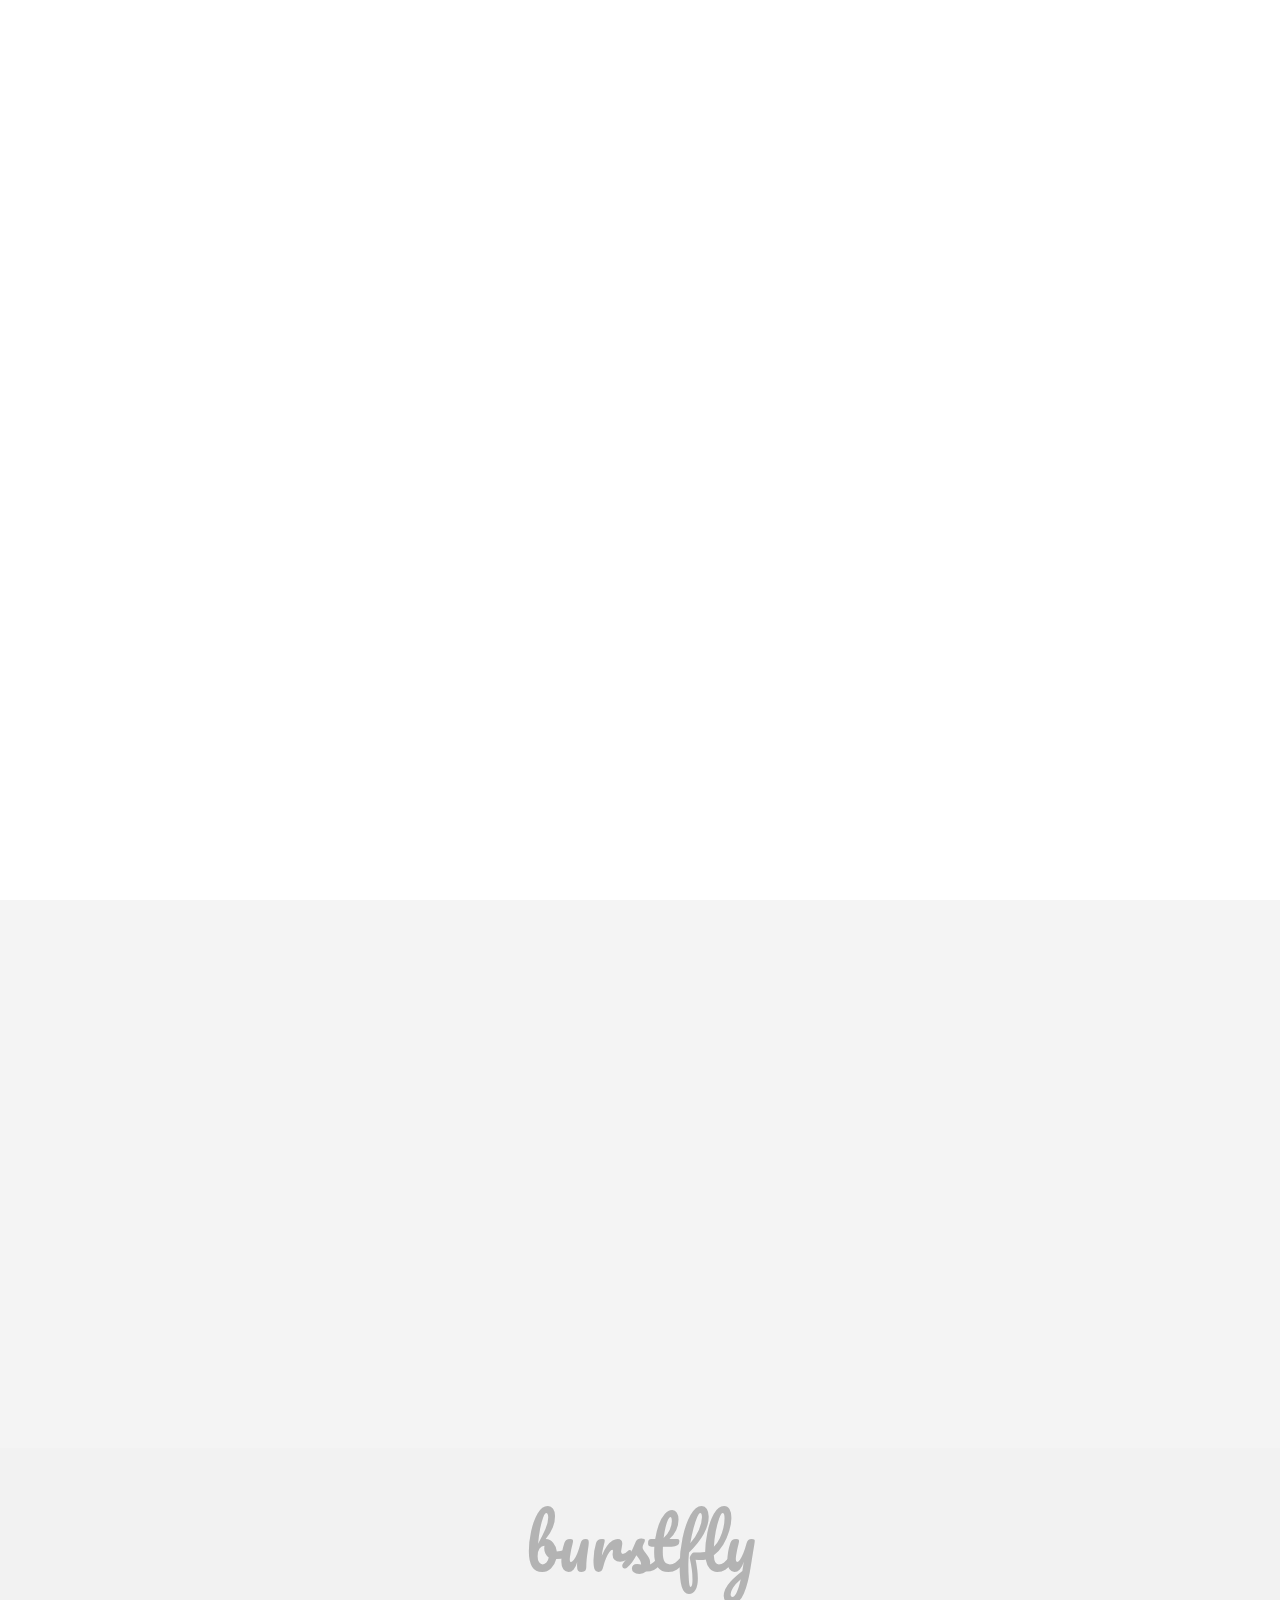
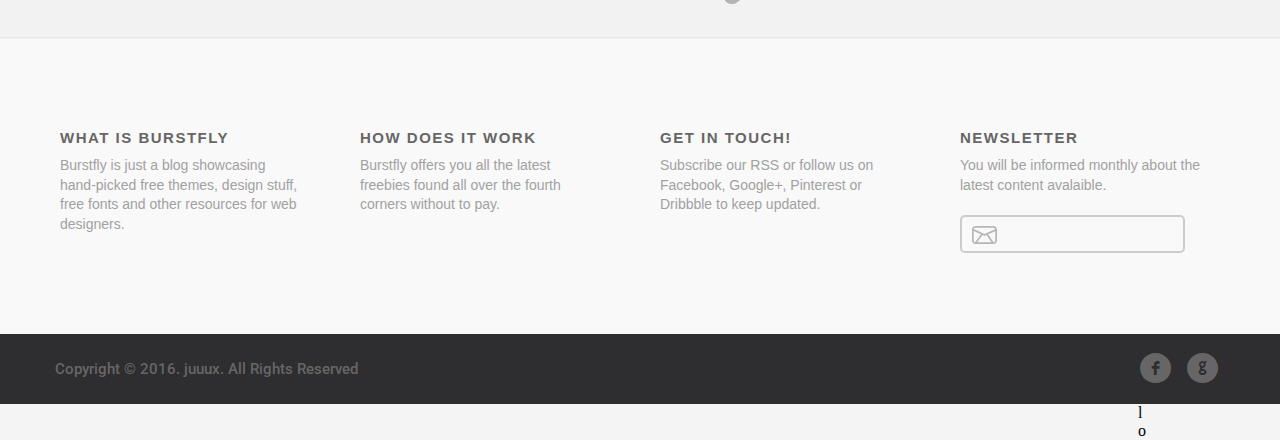
==== details.html @ 19129a79 "delete detail.html" ====
<!DOCTYPE HTML>
<html>

<head>

<meta http-equiv="Content-Type" content="text/html; charset=UTF-8">
<title>Detailed Single Post</title>

<!-- Behavioral Meta Data -->
	<meta name="apple-mobile-web-app-capable" content="yes">
	<meta name="viewport" content="width=device-width, initial-scale=1, maximum-scale=1, user-scalable=no">
    <link rel="icon" type="image/png" href="img/small-logo-01.png">
    <link href='http://fonts.googleapis.com/css?family=Roboto:400,900,900italic,700italic,700,500italic,400italic,500,300italic,300' rel='stylesheet' type='text/css'>
	<link href='https://fonts.googleapis.com/css?family=Pacifico' rel='stylesheet' type='text/css'>
	<style>

/*-------------------------*/
/* FONT BDD */
/*-------------------------*/

@font-face {
    font-family: 'socialicoregular';
    src: url('font/socialico-webfont.eot');
    src: url('font/socialico-webfont.eot?#iefix') format('embedded-opentype'),
         url('font/socialico-webfont.woff2') format('woff2'),
         url('font/socialico-webfont.woff') format('woff'),
         url('font/socialico-webfont.ttf') format('truetype'),
         url('font/socialico-webfont.svg#socialicoregular') format('svg');
}

@font-face {
    font-family: 'socialico_plusregular';
    src: url('font/socialico_plus-webfont.eot');
    src: url('font/socialico_plus-webfont.eot?#iefix') format('embedded-opentype'),
         url('font/socialico_plus-webfont.woff2') format('woff2'),
         url('font/socialico_plus-webfont.woff') format('woff'),
         url('font/socialico_plus-webfont.ttf') format('truetype'),
         url('font/socialico_plus-webfont.svg#socialico_plusregular') format('svg');
}


.disable-hover {
	pointer-events: none;
}

img{vertical-align:bottom;}

a {
	text-decoration:none;
}

ul { 
	list-style-type: none; 
	margin:0;
	padding:0;
}

.anim-1,.anim-2{display:none;}

/*-------------------------*/
/* MAIN TRANSITION FOR EFFECT HOVER*/
/*-------------------------*/

.object {
    transition: all 0.25s ease-in-out;
    -webkit-transition: all 0.25s ease-in-out; /** Chrome & Safari **/
    -moz-transition: all 0.25s ease-in-out; /** Firefox **/
    -o-transition: all 0.25s ease-in-out; /** Opera **/
}

/*----------------------------*/
/* BODY SETTINGS */
/*----------------------------*/

body,html{
	padding:0;margin:0;
	background-color:#F4F4F4;
}

.cache{
	width:100%;
	height:100%;
	position:absolute;
	background-color:#FFF;
	z-index:1000;
}

/*----------------------------*/
/* CUSTOM SCROLLBAR  */
/*----------------------------*/

::-webkit-scrollbar {
    width: 9px;
}
 
::-webkit-scrollbar-track {
    background:#eee;
    border: thin solid lightgray;
    box-shadow: 0px 0px 3px rgba(0, 0, 0, 0.1) inset;
}
 
::-webkit-scrollbar-thumb {
    background:#999;
    border: thin solid gray;
}

/*----------------------------*/
/* HEADER BLACK TOP WITH LOGO */
/*----------------------------*/


#wrapper-header{
	float:left;
	width:105%;
	height:65px;
	background-color:#2E2D30;
	opacity:0;
}

#main-header{
	position:relative;
	width:1200px;
	left:50%;
	margin-left:-600px;
	height:auto;
}

#logo{
	position:absolute;
    margin-top:13.5px;
	left:15px;
	cursor:pointer;
}

#stripes{
	background: url(img/stripes.svg) no-repeat;
	position:absolute;
	width:27px;
	height:20px;
	right:15px;
	top:22.5px;
	cursor:pointer;
	display:none;
}

#logo img{height:100%;width:100%;}

/*----------------------------*/
/* SUB NAV BAR */
/*----------------------------*/

#wrapper-navbar{
	float:left;
	width:100%;
	height:0px;
	background-color:#FFF;
	border-bottom:solid #EDEDED 1px;
	opacity:0;
}

.navbar{
	position:relative;
	width:1200px;
	left:50%;
	margin-left:-600px;
	height:100%;
	top:0;
}

.top-rated,.recent,.oldies{
	float:left;
	text-align:left;
	font-family: 'Roboto',sans-serif;
    font-size: 13px;
	height:40px;
	line-height:40px;
    margin-top:10px;
	cursor:pointer;
	-webkit-font-smoothing: antialiased;
    -moz-osx-font-smoothing: grayscale;
	text-transform: uppercase;
	letter-spacing:1.5px;
}

.top-rated{color:#666;margin-left:15px;font-weight:500;}
.recent,.oldies{color: #CCC;margin-left:80px;font-weight:500;margin-left:40px;}

.top-rated:hover,.recent:hover,.oldies:hover{color:#666;opacity:1;}

#fleche-nav-1,#fleche-nav-2,#fleche-nav-3{
	float:left;
	margin-top:26px;
	background: url(img/fleche-nav.svg) no-repeat ;
	width:5px;
	height:10px;
	margin-left:5px;
}

#fleche-nav-2,#fleche-nav-3{opacity:0.5;}

#wrapper-bouton-icon{display:block;}
#bouton-ai,#bouton-psd,#bouton-photo,#bouton-font,#bouton-theme,#bouton-premium{
	float:right;
	width:28px;
	height:28px;
	margin-top:16px;
	margin-right:15px;
	cursor:pointer;
	opacity:1;
	 transition: all 0.2s ease-in-out;
    -webkit-transition: all 0.2s ease-in-out;
    -moz-transition: all 0.2s ease-in-out;
    -o-transition: all 0.2s ease-in-out;
    -ms-transition: all 0.2s ease-in-out;
}

#bouton-ai:hover,#bouton-psd:hover,#bouton-photo:hover,#bouton-font:hover,#bouton-theme:hover,#bouton-premium:hover{opacity:0.5;transform: scale(1.2);}

#bouton-ai img,#bouton-psd img,#bouton-photo img,#bouton-font img,#bouton-theme img,#bouton-premium img{width:100%;height:100%;}

/*----------------------------*/
/* MAIN DIV */
/*----------------------------*/

#wrapper-container{
	float:left;
	width:100%;
	height:auto;
}

.container,.container-footer {
    position:relative;
    width: 1200px;
    margin-left:-600px;
    left:50%;
}

/*----------------------------*/
/* MENU SIDE */
/*----------------------------*/

#main-container-menu {
	position:fixed;
    width:100%;
    height:100%;
	left:-100%;
	background-color:rgba(34, 34, 34, 0.95);
	z-index:1000;
}

.container-menu{
	position:relative;
	height:100%;
	width:100%;
}

/*----------------------------*/
/* CROSS */
/*----------------------------*/

#main-cross{
	float:left;
	min-height:53px;
	width:100%;
	margin-bottom:50px;
}

#cross-menu{
	position:absolute;
	width:18px;
	height:18px;
	right:25px;
	margin-top:25px;
	background: url(img/cross-menu.svg) no-repeat;
	cursor:pointer;
}

/*----------------------------*/
/* SMALL LOGO */
/*----------------------------*/

#main-small-logo{
	float:left;
	min-height:53px;
	width:100%;
	margin-bottom:25px;
}

.small-logo{
	position:absolute;
	width:131px;
	height:53px;
	left:50%;
	margin-left:-65.5px;
	background: url(img/small-logo.svg) no-repeat;
}

/*----------------------------*/
/* MAIN DIV WITH IMAGE */
/*----------------------------*/

#main-container-image {
    float:left;
    width:100%;
    height:auto;
	background-color:#F4F4F4;
	margin-top:25px;
	opacity:0;

}

.work figure {
    float:left;
	width:60%;
	margin-left:7.5%;
    height:auto;
    padding: 0 !important;
    transition: all 0.3s ease-in-out;
    -webkit-transition: all 0.3s ease-in-out;
    -moz-transition: all 0.3s ease-in-out;
    -o-transition: all 0.3s ease-in-out;
    -ms-transition: all 0.3s ease-in-out;
	-webkit-box-shadow: 1px 1px 2px 0px rgba(0,0,0,0.2);
	-moz-box-shadow: 1px 1px 2px 0px rgba(0,0,0,0.2);
	box-shadow: 1px 1px 2px 0px rgba(0,0,0,0.2);
	background-color:#FFF;
}

.work figure img {
    height: 95%;
    width: 95%;
	margin-left:2.5%;
	margin-top:2.5%;
}

#wrapper-part-info{
	position:relative;
	width:100%;
	height:auto;
	background-color:#FFFFFF;
}

.part-info-image{
	float:left;
	margin-bottom:17.5px;
}
#wrapper-part-info .part-info-image img{height:20%;width:20%;}

.wrapper-text-description{
	position:absolute;
	width:20%;
	right:7.5%;
	height:auto;
	margin-top:85px;	
}

.wrapper-view,.wrapper-file,.wrapper-weight,.wrapper-desc,.wrapper-download{
	float:left;
	width:100%;
	border-bottom:solid #E0E0E0 1px;
}
.wrapper-file,.wrapper-weight,.wrapper-desc,.wrapper-download{
	border-top:solid #FFF 1px;
}
.wrapper-morefrom{
	float:left;
	width:100%;
	border-top:solid #FFF 1px;
}
.wrapper-view,.wrapper-file,.wrapper-weigh,.wrapper-download,.wrapper-morefrom{height:40px;}
.wrapper-desc,.wrapper-morefrom{height:auto;}

.icon-view,.icon-file,.icon-weight,.icon-desc,.icon-download{
	float:left;
	left:0;
	margin-right:25px;
}
.icon-view{margin-top:10px;}
.icon-file{margin-top:9px;margin-left:2px;}
.icon-weight{margin-top:8px;margin-left:2px;}
.icon-desc{margin-top:7px;}
.icon-download{margin-top:6px;margin-left:3px;}

.icon-view img,.icon-file img,.icon-weight img,.icon-desc img,.icon-download img{height:100%;width:100%;}

.text-view,.text-file,.text-weight,.text-desc,.text-download{
	float:left;
	text-align:left;
	font-family: Helvetica, sans-serif;
    font-size: 15px;
	font-weight:400;
	-webkit-font-smoothing: antialiased;
    -moz-osx-font-smoothing: grayscale;
	color:#A1A1A1;
}
.text-view,.text-file,.text-weight,.text-download{
	height:40px;
	line-height:40px;
}
.text-desc{
	width:calc(100% - 49px);
	line-height:130%;
	height:auto;
	margin-bottom:25px;
	margin-top:10px;
}

.text-download a{
	color:#A1A1A1;
	transition: all 0.2s ease-in-out;
    -webkit-transition: all 0.2s ease-in-out; 
    -moz-transition: all 0.2s ease-in-out; 
    -o-transition: all 0.2s ease-in-out;
}

.text-download a:hover{color:#666;}

.text-morefrom{
	float:left;
	text-align:left;
	font-family: Helvetica, sans-serif;
	-webkit-font-smoothing: antialiased;
    -moz-osx-font-smoothing: grayscale;
    font-size: 16px;
	font-weight:600;
	color:#686868;
	width:100%;
	margin-left:0;
	line-height:130%;
	height:auto;
	margin-bottom:0;
	margin-top:20px;
}

.image-morefrom{
	float:left;
	width:100%;
	margin-top:20px;
	height:auto;
	margin-bottom:35px;
}

.image-morefrom-1,.image-morefrom-2,.image-morefrom-3,.image-morefrom-4{
	float:left;
	width:47.5%;
	height:auto;
	-webkit-box-shadow: 1px 1px 2px 0px rgba(0,0,0,0.2);
	-moz-box-shadow: 1px 1px 2px 0px rgba(0,0,0,0.2);
	box-shadow: 1px 1px 2px 0px rgba(0,0,0,0.2);
	background-color:#FFF;
	transition: all 0.2s ease-in-out;
	-webkit-transition: all 0.2s ease-in-out;
	-moz-transition: all 0.2s ease-in-out;
	-o-transition: all 0.2s ease-in-out;
	cursor:pointer;
}

.image-morefrom-1,.image-morefrom-3{margin-right:5%;}
.image-morefrom-1,.image-morefrom-2{margin-bottom:12.5px;}

.image-morefrom-1 img,.image-morefrom-2 img,.image-morefrom-3 img,.image-morefrom-4 img{
	width:85%;
	height:auto;
	margin-left:7.5%;
	padding-bottom:7.5%;
	padding-top:7.5%;
}
.image-morefrom-1:hover,.image-morefrom-2:hover,.image-morefrom-3:hover,.image-morefrom-4:hover{opacity:0.5;}

.post-reply,.post-reply-2{
	float:left;
	width:60%;
	margin-left:7.5%;
    height:auto;
}

.post-reply{margin-top:50px;}

.image-reply-post,.image-reply-post-2{
	float:left;
	width:65px;
	height:65px;
	background: url(img/avatar.png) no-repeat;
	top:0;	
}

.image-reply-post{background: url(img/avatar.png) no-repeat;}
.image-reply-post-2{background: url(img/avatar-2.png) no-repeat;}

.name-reply-post,.name-reply-post-2{
	float:left;
	width:calc(100% - 95px);
	font-family: Helvetica, sans-serif;
	-webkit-font-smoothing: antialiased;
    -moz-osx-font-smoothing: grayscale;
    font-size: 16px;
	font-weight:600;
	color:#686868;
	line-height:65px;
	height:65px;
	padding-left:30px;
}

.text-reply-post,.text-reply-post-2{
	float:left;
	text-align:left;
	height:auto;
	line-height:140%;
	margin-left:95px;
	width:calc(90% - 95px);
	font-family: Helvetica, sans-serif;
	-webkit-font-smoothing: antialiased;
    -moz-osx-font-smoothing: grayscale;
    font-size: 16px;
	font-weight:400;
	color:#999;
	margin-top:-10px;
	border-bottom:solid #E9E9E9 1px;
	padding:20px;
	margin-top:-20px;
}

.post-send{
	float:left;
	width:60%;
	margin-left:7.5%;
	height:auto;
	margin-bottom:25px;
}

#main-post-send{
	float:left;
	width:calc(90% - 160px);
	margin-left:95px;
	height:auto;
	margin-top:0px;
}

#title-post-send{
	font-family: Helvetica, sans-serif;
	-webkit-font-smoothing: antialiased;
    -moz-osx-font-smoothing: grayscale;
    font-size: 16px;
	font-weight:600;
	color:#686868;
	line-height:65px;
	height:65px;
	position:relative;
}

textarea {
    font-family: Helvetica, sans-serif;
	-webkit-font-smoothing: antialiased;
    -moz-osx-font-smoothing: grayscale;
    font-size: 16px;
	font-weight:400;
	color:#999;
	width: 320px;
	height: 150px;
	background:#FFF;
	outline:none;
	border:solid 1px #DDDDDD;
	border-radius:4px;
	padding-left:10px;
	padding-top:10px;
	float:left;
	margin-left:-15px;
	margin-top:-25px;
}

input[type=submit] {
	font-family: Helvetica, sans-serif;
	-webkit-font-smoothing: antialiased;
    -moz-osx-font-smoothing: grayscale;
    font-size: 16px;
	font-weight:600;
	color:#FFF;
	cursor: pointer;
	width: 150px;
	height: 40px;
	padding: 5px 10px;
	border-radius:4px;
	transition: all 0.5s ease-in-out;
	-webkit-transition: all 0.5s ease-in-out; /** Chrome & Safari **/
	-moz-transition: all 0.5s ease-in-out; /** Firefox **/
	-o-transition: all 0.5s ease-in-out; /** Opera **/
	background-color:#74BDEC;
	float:left;
	border:none;
}

fieldset {
	border:none;
}

textarea { 
	resize: vertical;
    max-height:100px; 
    min-height:100px;
}

textarea {
    color: #999;
}
 
textarea:-moz-placeholder {
    color: #999;
}
 
textarea::-webkit-input-placeholder {
    color: #999;
}
 
textarea.placeholder {
    color: #999;
}

.title-item{
	float:left;
	width:92.5%;
	margin-left:7.5%;
	height:68px;
	margin-bottom:10px;
}

.title-icon{
	float:left;
	width:68px;
	height:68px;
	background: url(img/title-icon-ps.svg) no-repeat;
	margin-right:20px;
}

.title-text{
	font-family: Helvetica, sans-serif;
	-webkit-font-smoothing: antialiased;
    -moz-osx-font-smoothing: grayscale;
    font-size: 22px;
	font-weight:600;
	color:#686868;
	line-height:125%;
	height:auto;
	width:calc(100% - 88px);
	margin-top:8px;
}

.title-text-2{
	font-family: Helvetica, sans-serif;
	-webkit-font-smoothing: antialiased;
    -moz-osx-font-smoothing: grayscale;
    font-size: 15px;
	font-weight:400;
	color:#A1A1A1;
	line-height:125%;
	height:auto;
	width:calc(100% - 88px);
	margin-top:8px;
}


/*----------------------------*/
/* BIG TITLE RESSOURCE FOR THE HIDDEN MENU */
/*----------------------------*/

#main-premium-ressource,#main-themes,#main-psd,#main-ai,#main-font,#main-photo{
	float:left;
	width:100%;
	min-height:36px;

}

.premium-ressource,.themes,.psd,.ai,.font,.photo{
	position:relative;
	text-align:center;
	font-family: Helvetica, sans-serif;
    font-size: 16px;
	font-weight:400;
	height:36px;
	line-height:36px;
	-webkit-font-smoothing: antialiased;
    -moz-osx-font-smoothing: grayscale;
}

.premium-ressource a,.themes a,.psd a,.ai a,.font a,.photo a{
	transition: all 0.2s ease-in-out;
    -webkit-transition: all 0.2s ease-in-out; 
    -moz-transition: all 0.2s ease-in-out; 
    -o-transition: all 0.2s ease-in-out;
}

.premium-ressource a,.themes a,.psd a,.photo a,.font a,.ai a{color:#999;}

.premium-ressource a:hover{color:#CCC;}
.themes a:hover{color:#66CC7A;}
.psd a:hover{color:#2B9ED8;}
.photo a:hover{color:#56514C;}
.font a:hover{color:#B88DFF;}
.ai a:hover{color:#FF9000;}

/*----------------------------*/
/* THX PART AND OLDNEW   */
/*----------------------------*/

#wrapper-thank{
	float:left;
	width:100%;
	height:190px;
	background-color:#F2F2F2;
	margin-top:40px;
}

#wrapper-oldnew{
	float:left;
	width:100%;
	height:80px;
	background-color:#F4F4F4;
	margin-top:50px;
}

.thank,.oldnew{
	position:relative;
	width:1200px;
	left:50%;
	margin-left:-600px;
	height:100%;
	top:0;
}

.thank-text{
	float:left;
	text-align:center;
	font-family: 'Pacifico', cursive;
    font-size: 70px;
	height:190px;
	line-height:190px;
	-webkit-font-smoothing: antialiased;
    -moz-osx-font-smoothing: grayscale;
	color:#B3B3B3;
	font-weight:400;
	width:100%;
}

/*----------------------------*/
/* FOOTER */
/*----------------------------*/

#main-container-footer{
	float:left;
	width:100%;
	height:auto;
	background-color:#F9F9F9;
	border-top:solid #F1F1F1 1px;
	-webkit-box-shadow: 0px 0px 2px 0px rgba(0,0,0,0.1);
	-moz-box-shadow: 0px 0px 2px 0px rgba(0,0,0,0.1);
	box-shadow: 0px 0px 2px 0px rgba(0,0,0,0.1);

}

#row-1f,#row-2f,#row-3f,#row-4f{
	float:left;
	width:calc(100% / 4);
	height:auto;
}

.text-row-1f,.text-row-2f,.text-row-3f,.text-row-4f{
	float:left;
	text-align:left;
	height:140%;
	line-height:140%;
	margin-left:20px;
	width:80%;
	text-align:left;
	font-family: Helvetica, sans-serif;
    font-size: 14px;
	font-weight:400;
	-webkit-font-smoothing: antialiased;
    -moz-osx-font-smoothing: grayscale;
	color:#A1A1A1;
	margin-top:80px;
}
.text-row-1f,.text-row-2f,.text-row-3f{
	margin-bottom:100px;
}

/*----------------------------*/
/* NEWSLETTER*/
/*----------------------------*/

#main_tip_newsletter{
	float:left;
	width:100%;
	height:auto;
	margin-top:20px;
}

#tip_newsletter_input
{
    font: 15px/1.6 Helvetica, sans-serif;
	color: #CCC;
	padding: 5px 5px 5px 46px;
	width: 170px;
	border:solid 2px #CCC;
	border-radius: 5px;
	-moz-appearance: none;
	-webkit-appearance: none;
    box-shadow: none; 
	outline: 0;
	background: url(img/icon-newsletter.svg) no-repeat 10px 9px;
	margin-left:20px;
	vertical-align:center;
	font-weight:400;
}

/*----------------------------*/
/* SEARCH */
/*----------------------------*/

#main_tip_search{
	float:right;
	width:170px;
	margin-top:13px;
	height:auto;
	margin-right:25px;
	display:block;
}

#tip_search_input{
    font: 16px/1.6 'Roboto',sans-serif;
	color: #686868;
	padding: 4px 4px 4px 46px;
	width: 170px;
	border:solid 1px #FFF;
	border-radius: 5px;
	-moz-appearance: none;
	-webkit-appearance: none;
    box-shadow: none; 
	outline: 0;
	margin: 0;
	background: url(img/icon-search.svg) no-repeat 12px 7px;
	vertical-align:center;
	margin-left:-40px;
	background-color:#FFF;
}

#loupe{
	position:absolute;
	background: url(img/loupe.svg) no-repeat;
	width:28px;
	height:30px;
	right:20px;
	top:94px;
	cursor:pointer;
	opacity:1;
}

/*----------------------------*/
/* COPYRIGHT PART IN BLACK DOWN*/
/*----------------------------*/

#wrapper-copyright{
	float:left;
	width:100%;
	height:70px;
	background-color:#2E2D30;
}

.copyright{
	position:relative;
	width:1200px;
	left:50%;
	margin-left:-600px;
	height:100%;
	top:0;
}

.copy-text{
	float:left;
	text-align:left;
	font-family: 'Roboto',sans-serif;
    font-size: 15px;
	height:70px;
	line-height:70px;
	cursor:pointer;
	-webkit-font-smoothing: antialiased;
    -moz-osx-font-smoothing: grayscale;
	color:#666;
	margin-left:15px;
	font-weight:500;
}

.wrapper-navbouton{
	position:absolute;
	height:100%;
	right:0;
}

.google,.facebook,.dribbble,.linkin{
	-webkit-font-smoothing: antialiased;
    -moz-osx-font-smoothing: grayscale;
	text-align:right;
	font-family:'socialicoregular';
    font-size: 44px;
	height:70px;
	line-height:70px;
	float:right;
	opacity:0.5;
	cursor:pointer;
	float:right;
	color:#666;
	opacity:1;
}

.dribbble,.facebook,.linkin,.google{padding-right:20px;}
.dribbble,.facebook,.linkin{padding-right:12px;}

.linkin:hover,.google:hover,.facebook:hover,.dribbble:hover{color:#CCC;transform: scale(1.2);}

/*----------------------------*/
/* RWD */
/*----------------------------*/

/* Others wide screen -2 */
 
@media only screen and (max-width: 2000px) {
#main-container-menu {
	display:none;
}
}

/* Others wide screen */
 
@media only screen and (max-width: 1200px) {
#main-header,.navbar,.container,.container-footer,.thank,.oldnew,.copyright {
	width:940px;
	margin-left:-465px;
}
#main-container-menu {
	display:none;
}
}

/* Small viewports — Old monitors, netbooks, tablets (landscape), etc. */
 
@media only screen and (max-width: 965px) {
#main-header,.navbar,.container,.container-footer,.thank,.oldnew,.copyright {
	width:835px;
	margin-left:-417.5px;
}
#main-container-menu {
	display:none;
}
#row-1f,#row-2f,#row-3f,#row-4f{
	width:100%;
}
.text-row-1f,.text-row-2f,.text-row-3f,.text-row-4f{
	text-align:center;
	width:70%;
	margin-left:15%;
}
.text-row-1f{
	margin-top:75px;
	margin-bottom:35px;
}
.text-row-4f{
	margin-top:0;
	margin-bottom:0;
}
.text-row-2f,.text-row-3f{
	margin-bottom:35px;
	margin-top:0;
}
#tip_newsletter_input{
	position:relative;
	left:50%;
	margin-left:-112.5px;
	margin-bottom:75px;
}
.work figure,.post-reply,.post-reply-2,.title-item,.post-send {
	margin-left:15px;
}
.wrapper-text-description{
	right:15px;
	width:30%;
}

}

/* Smaller viewports — more tablets, old monitors */
 
@media only screen and (max-width: 860px) {
#main-header,.navbar,.container,.container-footer,.thank,.oldnew,.copyright {
	width:715px;
	margin-left:-357.5px;
}
#main-container-menu {
	display:none;
}
.part-info-image{
	margin-bottom:11px;
}

}

/* Even smaller viewports — more tablets, etc. */
 
@media only screen and (max-width: 740px) {
#main-header,.navbar,.container,.container-footer,.thank,.oldnew,.copyright {
	width:585px;
	margin-left:-292.5px;
}   
#wrapper-bouton-icon,#main_tip_search,#text-search {
	display:none;
}
#stripes {
	display:block;
}
#main-container-menu {
	display:block;
}
.work figure {
	width:calc(100% - 30px);
	margin-left:15px;
}
.wrapper-text-description{
	width:calc(100% - 30px);
	float:left;
	position: relative;
	right:0;
	margin-left:15px;
	margin-top:25px;
}
.image-morefrom-1 img,.image-morefrom-2 img,.image-morefrom-3 img,.image-morefrom-4 img{
	width:90%;
	height:auto;
	margin-left:5%;
	padding-bottom:5%;
	padding-top:5%;
}
.post-send,.post-reply,.post-reply-2{
	width:calc(100% - 30px);
	margin-left:15px;
}
}

/* Mobile phones (Landscape) and Tablets (Portrait) */
 
@media only screen and (max-width: 610px) {
#main-header,.navbar,.container,.container-footer,.thank,.oldnew,.copyright {
	width:455px;
	margin-left:-227.5px;
} 
#wrapper-sorting{
	position:relative;
	width:300px;
	left:50%;
	margin-left:-165px;
}
.top-rated,.recent,.oldies{
	text-align:center;
	font-family: 'Roboto',sans-serif;
    font-size: 13px;
	height:40px;
	line-height:40px;
	margin-left:25px;
}
.part-info-image{
	float:left;
	margin-bottom:17px;
}
#wrapper-part-info .part-info-image img{
	height:92%;
	width:92%;
	margin-left:4%;
}
.work figure img {
    height: 92%;
    width: 92%;
	margin-left:4%;
	margin-top:4%;
}

}

/* Mobile phones (Landscape) and Tablets (Portrait) */
 
@media only screen and (max-width: 480px) {
#main-header,.navbar,.container,.container-footer,.thank,.oldnew,.copyright {
	width:295px;
	margin-left:-147.5px;
}
.work figure {
	width:calc(100% - 30px);
}
.wrapper-navbouton{
	display:none;
}
.copy-text{
	text-align:center;
	width:100%;
}
.thank-text{
    font-size: 50px;
}
.title-item{
	width:calc(100% - 30px);
	margin-left:15px;
}
.title-icon{
	margin-right:10px;
}
.title-text{
    font-size: 22px;
	width:100%;
	margin-top:8px;
}
.part-info-image{
	float:left;
	margin-bottom:15px;
}
#wrapper-part-info .part-info-image img{
	height:90%;
	width:90%;
	margin-left:5%;
}
.work figure img {
    height: 90%;
    width: 90%;
	margin-left:5%;
	margin-top:5%;
}

.name-reply-post,.name-reply-post-2{
	width:calc(100% - 75px);
	padding-left:10px;
}

.text-reply-post,.text-reply-post-2{
	margin-left:15px;
	width:calc(100% - 30px);
	padding-top:0;
	padding-left:0;
	padding-right:0;
	padding-bottom:25px;
	margin-top:20px;
}

.post-reply-2{margin-top:25px;}

#main-post-send{
	width:calc(100% - 30px);
	margin-left:15px;
}

textarea {
	width: calc(100% + 15px);
}
}
/* Mobile phones (iphone4/5)*/
 
@media only screen and (max-width: 320px) {

}



</style>

</head>

<body>

<a name="ancre"></a>

<!-- CACHE -->
<div class="cache"></div>

<!-- HEADER -->

<div id="wrapper-header">
	<div id="main-header" class="object">
		<a href="index.html"><div id="logo"><img src="img/logo-juuux.svg" alt="logo juuux" height="19" width="45"></div></a>
        <div id="main_tip_search"> 
			<form>
				<input type="text" name="search" id="tip_search_input" list="search" autocomplete=off required>
			</form>
		</div>
        <div id="stripes"></div>
    </div>
</div>

<!-- NAVBAR -->

<div id="wrapper-navbar">
		<div class="navbar object">
    		<div id="wrapper-sorting">
            <div id="wrapper-title-1">
            <div class="top-rated object">Top-rated</div>
            	<div id="fleche-nav-1"></div>
    		</div>
            
            <div id="wrapper-title-2">
            <a href="#"><div class="recent object">Recent</div></a>
                <div id="fleche-nav-2"></div>
    		</div>
            
            <div id="wrapper-title-3">
            <a href="#"><div class="oldies object">Oldies</div></a>
                <div id="fleche-nav-3"></div>
    		</div>
            </div>
            <div id="wrapper-bouton-icon">
            	<div id="bouton-ai"><img src="img/icon-ai.svg" alt="illustrator" title="Illustrator" height="28" width="28"></div>
            	<div id="bouton-psd"><img src="img/icon-psd.svg" alt="photoshop" title="Photoshop" height="28" width="28"></div>
            	<div id="bouton-theme"><img src="img/icon-themes.svg" alt="theme" title="Theme" height="28" width="28"></div>
            	<div id="bouton-font"><img src="img/icon-font.svg" alt="font" title="Font" height="28" width="28"></div>
            	<div id="bouton-photo"><img src="img/icon-photo.svg" alt="photo" title="Photo" height="28" width="28"></div>
            	<div id="bouton-premium"><img src="img/icon-premium.svg" alt="premium" title="Premium" height="28" width="28"></div>
			</div>
    	</div>
    </div>

<!-- FILTER -->	

	<div id="main-container-menu" class="object">
    	<div class="container-menu">
        	
            <div id="main-cross">
            	<div id="cross-menu"></div>
            </div>
            
            <div id="main-small-logo">
            	<div class="small-logo"></div>
            </div>
            
            <div id="main-premium-ressource">
                <div class="premium-ressource"><a href="#">Premium Resources</a></div>
            </div>
            
            <div id="main-themes">
                <div class="themes"><a href="#">Latest themes</a></div>
            </div>
            
            <div id="main-psd">
                <div class="psd"><a href="#">PSD Goodies</a></div>
            </div>
                
            <div id="main-ai">
                <div class="ai"><a href="#">Illustrator freebies</a></div>
            </div>
            
            <div id="main-font">
                <div class="font"><a href="#">Free fonts</a></div>
            </div>
            
            <div id="main-photo">
                <div class="photo"><a href="#">Free stock photos</a></div>
            </div>
            
        </div>
    </div>


<!-- PORTFOLIO -->

	<div id="wrapper-container">
    
		<div class="container object">

			<div id="main-container-image">
            	
                <div class="title-item">
                	<div class="title-icon"></div>
                    <div class="title-text">Ipad Pro Mockup </div>
                    <div class="title-text-2">Sept 25, 2015 by Onuur</div>
                </div>
                
     			       
				<div class="work">
					<figure class="white">
							 <img src="img/psd-4.jpg" alt="" />
                         <div id="wrapper-part-info">
                             <div class="part-info-image">
                                <img src="img/mockup-1.jpg" alt="" width="628" height="437"/>
                                <img src="img/mockup-2.jpg" alt="" width="628" height="437"/>
                                <img src="img/mockup-3.jpg" alt="" width="628" height="437"/>
                             </div>
						 </div>
                    </figure>	
				
                <div class="wrapper-text-description">
                
                	<div class="wrapper-view">
                    	<div class="icon-view"><img src="img/icon-eye.svg" alt="" width="24" height="16"/></div>
                        <div class="text-view">2,451 views</div>
                    </div>
                
                	<div class="wrapper-file">
                    	<div class="icon-file"><img src="img/icon-psdfile.svg" alt="" width="21" height="21"/></div>
                        <div class="text-file">Photoshop</div>
                    </div>
                    
                    <div class="wrapper-weight">
                    	<div class="icon-weight"><img src="img/icon-weight.svg" alt="" width="20" height="23"/></div>
                        <div class="text-weight">23 Mo</div>
                    </div>
                    
                    <div class="wrapper-desc">
                    	<div class="icon-desc"><img src="img/icon-desc.svg" alt="" width="24" height="24"/></div>
                        <div class="text-desc">Lorem ipsum dolor sit amet, consectetuer adipiscing elit. Aenean commodo ligula eget dolor. Aenean massa. Cum sociis natoque penatibus et magnis dis parturient montes, nascetur ridiculus mus. Donec quam felis, ultricies nec, pellentesque eu, pretium quis, sem. </div>
                    </div>
                    
                    <div class="wrapper-download">
                    	<div class="icon-download"><img src="img/icon-download.svg" alt="" width="19" height="26"/></div>
                        <div class="text-download"><a href="#"><b>Download</b></a></div>
                    </div>
                    
                    <div class="wrapper-morefrom">
                    	<div class="text-morefrom">More from .psd</div>
                        <div class="image-morefrom">
                        	<a href="#"><div class="image-morefrom-1"><img src="img/psd-1.jpg" alt="" width="430" height="330"/></div></a>
                            <a href="#"><div class="image-morefrom-2"><img src="img/psd-2.jpg" alt="" width="430" height="330"/></div></a>
                            <a href="#"><div class="image-morefrom-3"><img src="img/psd-3.jpg" alt="" width="430" height="330"/></div></a>
                            <a href="#"><div class="image-morefrom-4"><img src="img/psd-6.jpg" alt="" width="430" height="330"/></div></a>
                        </div>
                    </div>
                    
                </div>
                
                	<div class="post-reply">
                    	<div class="image-reply-post"></div>
                    	<div class="name-reply-post">Igor vlademir</div>
                    	<div class="text-reply-post">Awesome mockup, i like it very much ! It will help me for my website i was looking for since few days. Thank you a lot.</div>
                	</div>
                    
                    <div class="post-reply-2">
                    	<div class="image-reply-post-2"></div>
                    	<div class="name-reply-post-2">Nathan Shaw</div>
                    	<div class="text-reply-post-2">Well done ! I like the way you did it. Awesome ! </div>
                	</div>
                    
                	<div class="post-send">
                    	<div id="main-post-send"> 
                            <div id="title-post-send">Add your comment</div>
							<form id="contact" method="post" action="/onclickprod/formsubmit_op.asp">
    							<fieldset>
									<p><textarea id="message" name="message" maxlength="500" placeholder="Votre Message" tabindex="5" cols="30" rows="4"></textarea></p>
								</fieldset>
								<div style="text-align:center;"><input type="submit" name="envoi" value="Envoyer" /></div>
  							</form>
                        </div>
					</div>
                </div>
			</div>	
		</div>
         
            
	<div id="wrapper-thank">
    	<div class="thank">
        	<div class="thank-text">bu<span style="letter-spacing:-5px;">rs</span>tfly</div>
    	</div>
	</div>
	    
	<div id="main-container-footer">
		<div class="container-footer">
        	
             <div id="row-1f">
            	<div class="text-row-1f"><span style="font-weight:600;font-size:15px;color:#666;line-height:250%;text-transform:uppercase;letter-spacing:1.5px;">What is Burstfly</span><br>Burstfly is just a blog showcasing hand-picked free themes, design stuff, free fonts and other resources for web designers.</div>
            </div>
            
            <div id="row-2f">
            	<div class="text-row-2f"><span style="font-weight:600;font-size:15px;color:#666;line-height:250%;text-transform:uppercase;letter-spacing:1.5px;">How does it work</span><br>Burstfly offers you all the latest freebies found all over the fourth corners without to pay.</div>
            </div>
            
            <div id="row-3f">
            	<div class="text-row-3f"><span style="font-weight:600;font-size:15px;color:#666;line-height:250%;text-transform:uppercase;letter-spacing:1.5px;">Get in touch!</span><br>Subscribe our RSS or follow us on Facebook, Google+, Pinterest or Dribbble to keep updated.</div>
            </div>
            
            <div id="row-4f">
            	<div class="text-row-4f"><span style="font-weight:600;font-size:15px;color:#666;line-height:250%;text-transform:uppercase;letter-spacing:1.5px;">Newsletter</span><br>You will be informed monthly about the latest content avalaible.</div>

				<div id="main_tip_newsletter"> 
					<form>
						<input type="text" name="newsletter" id="tip_newsletter_input" list="newsletter" autocomplete=off required>
					</form>
				</div>
            </div>
            
		</div>
	</div>
    
    
    <div id="wrapper-copyright">
		<div class="copyright">
    		<div class="copy-text object">Copyright © 2016. juuux. All Rights Reserved</div>
			<div class="wrapper-navbouton">
    			<div class="google object">g</div>
    			<div class="facebook object">f</div>
     			<div class="twitter object">l</div>
    			<div class="timber object">o</div>
    		</div>
    	</div>
    </div>

</div>



<!-- SCRIPT -->

	<script src="//ajax.googleapis.com/ajax/libs/jquery/1.11.1/jquery.min.js"></script>
    <script type="text/javascript" src="js/jquery.scrollTo.min.js"></script>
    <script type="text/javascript" src="js/jquery.localScroll.min.js"></script>
    <script type="text/javascript" src="js/jquery-animate-css-rotate-scale.js"></script>
	<script type="text/javascript" src="js/fastclick.min.js"></script>
	<script type="text/javascript" src="js/jquery.flip.min.js"></script>
	<script type="text/javascript" src="js/jquery.animate-colors-min.js"></script>
	<script type="text/javascript" src="js/jquery.animate-shadow-min.js"></script>    
	
	<script>
	

	
$(document).ready(function() {
		$.localScroll();
		$(".cache").delay(1000).fadeOut(500);
		
		$("#wrapper-header").delay(1500).animate({opacity:'1',width:'100%'},500);
		$("#wrapper-navbar").delay(2000).animate({opacity:'1',height:'60px'},500);
		
		$("#main-container-image").delay(2500).animate({opacity:'1'},500);
		
	});

/*TRANSITION PAGE*/

var speed = 'slow';

$('html, body').hide();

$(document).ready(function() {
    $('html, body').fadeIn(speed, function() {
        $('a[href], button[href]').click(function(event) {
            var url = $(this).attr('href');
            if (url.indexOf('#') == 0 || url.indexOf('javascript:') == 0) return;
            event.preventDefault();
            $('html, body').fadeOut(speed, function() {
                window.location = url;
            });
        });
    });
});

/* DISABLE HOVER EFFECT WHILE YOU SCROLL FOR A SMOOTHY NAVIGATION */

var body = document.body,
	timer;

window.addEventListener('scroll', function() {

	clearTimeout(timer);

	if(!body.classList.contains('disable-hover'))
		body.classList.add('disable-hover')

	timer = setTimeout(function(){
		body.classList.remove('disable-hover')
	}, 200);

}, false);
 
  /* BOUTON MENU */

$(document).on('touchstart mouseover', '#stripes', function(event){

        event.stopPropagation();
        event.preventDefault();
        if(event.handled !== true) {
			
			   $("#stripes").stop().animate({scale:'1.2',opacity:'0.5'},300);	

            event.handled = true;
        } else {
            return false;
        }
});

$(document).on('touchend mouseout', '#stripes', function(event){
	
        event.stopPropagation();
        event.preventDefault();
        if(event.handled !== true) {
			
			   $("#stripes").stop().animate({scale:'1',opacity:'1'},300);	

            event.handled = true;
        } else {
            return false;
        }
});

/* MENU SIDE OPEN */

var MENUSIDEOPEN = document.getElementById('stripes');

MENUSIDEOPEN.addEventListener('click', function() {
			   $("#main-container-menu").stop().animate({left:'0'},300);	
}); 

/* BOUTON CROSS */

$(document).on('touchstart mouseover', '#cross-menu', function(event){

        event.stopPropagation();
        event.preventDefault();
        if(event.handled !== true) {
			
			   $("#cross-menu").stop().animate({scale:'1.2',opacity:'0.5'},300);	

            event.handled = true;
        } else {
            return false;
        }
});

$(document).on('touchend mouseout', '#cross-menu', function(event){
	
        event.stopPropagation();
        event.preventDefault();
        if(event.handled !== true) {
			
			   $("#cross-menu").stop().animate({scale:'1',opacity:'1'},300);	

            event.handled = true;
        } else {
            return false;
        }
});

/* MENU SIDE CLOSE */

var MENUSIDECLOSE = document.getElementById('cross-menu');

MENUSIDECLOSE.addEventListener('click', function() {
			   $("#main-container-menu").stop().animate({'left':'-100%'},300);	
}); 

/* BOUTON MENU ARROW-2 */

$(document).on('touchstart mouseover', '#wrapper-title-2', function(event){

        event.stopPropagation();
        event.preventDefault();
        if(event.handled !== true) {
			
			   $("#fleche-nav-2").stop().animate({rotate: '90deg',opacity:'1'},300);	

            event.handled = true;
        } else {
            return false;
        }
});

$(document).on('touchend mouseout', '#wrapper-title-2', function(event){
	
        event.stopPropagation();
        event.preventDefault();
        if(event.handled !== true) {
			
			   $("#fleche-nav-2").stop().animate({rotate: '0deg',opacity:'0.5'},300);	

            event.handled = true;
        } else {
            return false;
        }
});

/* BOUTON MENU ARROW-3 */

$(document).on('touchstart mouseover', '#wrapper-title-3', function(event){

        event.stopPropagation();
        event.preventDefault();
        if(event.handled !== true) {
			
			   $("#fleche-nav-3").stop().animate({rotate: '90deg',opacity:'1'},300);	

            event.handled = true;
        } else {
            return false;
        }
});

$(document).on('touchend mouseout', '#wrapper-title-3', function(event){
	
        event.stopPropagation();
        event.preventDefault();
        if(event.handled !== true) {
			
			   $("#fleche-nav-3").stop().animate({rotate: '0deg',opacity:'0.5'},300);	

            event.handled = true;
        } else {
            return false;
        }
});

/* BOUTON MENU */

$(document).on('touchstart mouseover', '#stripes', function(event){

        event.stopPropagation();
        event.preventDefault();
        if(event.handled !== true) {
			
			   $("#stripes").stop().animate({scale:'1.2',opacity:'0.5'},300);	

            event.handled = true;
        } else {
            return false;
        }
});

$(document).on('touchend mouseout', '#stripes', function(event){
	
        event.stopPropagation();
        event.preventDefault();
        if(event.handled !== true) {
			
			   $("#stripes").stop().animate({scale:'1',opacity:'1'},300);	

            event.handled = true;
        } else {
            return false;
        }
});

/* BOUTON NEXT */

$(document).on('touchstart mouseover', '#oldnew-next', function(event){

        event.stopPropagation();
        event.preventDefault();
        if(event.handled !== true) {
			
			   $("#oldnew-next").stop().animate({scale:'1.2',opacity:'0.5'},300);	

            event.handled = true;
        } else {
            return false;
        }
});

$(document).on('touchend mouseout', '#oldnew-next', function(event){
	
        event.stopPropagation();
        event.preventDefault();
        if(event.handled !== true) {
			
			   $("#oldnew-next").stop().animate({scale:'1',opacity:'1'},300);	

            event.handled = true;
        } else {
            return false;
        }
});

/* BOUTON PREV */

$(document).on('touchstart mouseover', '#oldnew-prev', function(event){

        event.stopPropagation();
        event.preventDefault();
        if(event.handled !== true) {
			
			   $("#oldnew-prev").stop().animate({scale:'1.2',opacity:'0.5'},300);	

            event.handled = true;
        } else {
            return false;
        }
});

$(document).on('touchend mouseout', '#oldnew-prev', function(event){
	
        event.stopPropagation();
        event.preventDefault();
        if(event.handled !== true) {
			
			   $("#oldnew-prev").stop().animate({scale:'1',opacity:'1'},300);	

            event.handled = true;
        } else {
            return false;
        }
});


/* BOUTON PREV */

$(document).on('touchstart mouseover', '#logo', function(event){

        event.stopPropagation();
        event.preventDefault();
        if(event.handled !== true) {
			
			   $("#logo").stop().animate({scale:'1.1',opacity:'0.5'},300);	

            event.handled = true;
        } else {
            return false;
        }
});

$(document).on('touchend mouseout', '#logo', function(event){
	
        event.stopPropagation();
        event.preventDefault();
        if(event.handled !== true) {
			
			   $("#logo").stop().animate({scale:'1',opacity:'1'},300);	

            event.handled = true;
        } else {
            return false;
        }
});



/*FORMULAIRE NEWSLETTER*/
	
$("form").on("submit", function(event) {
  event.preventDefault();
  $.post("/burstfly/form-burstfly-modified.asp",$("form").serialize(), function(data) {//alert(data);
	});
});

</script>


</body>


</html>
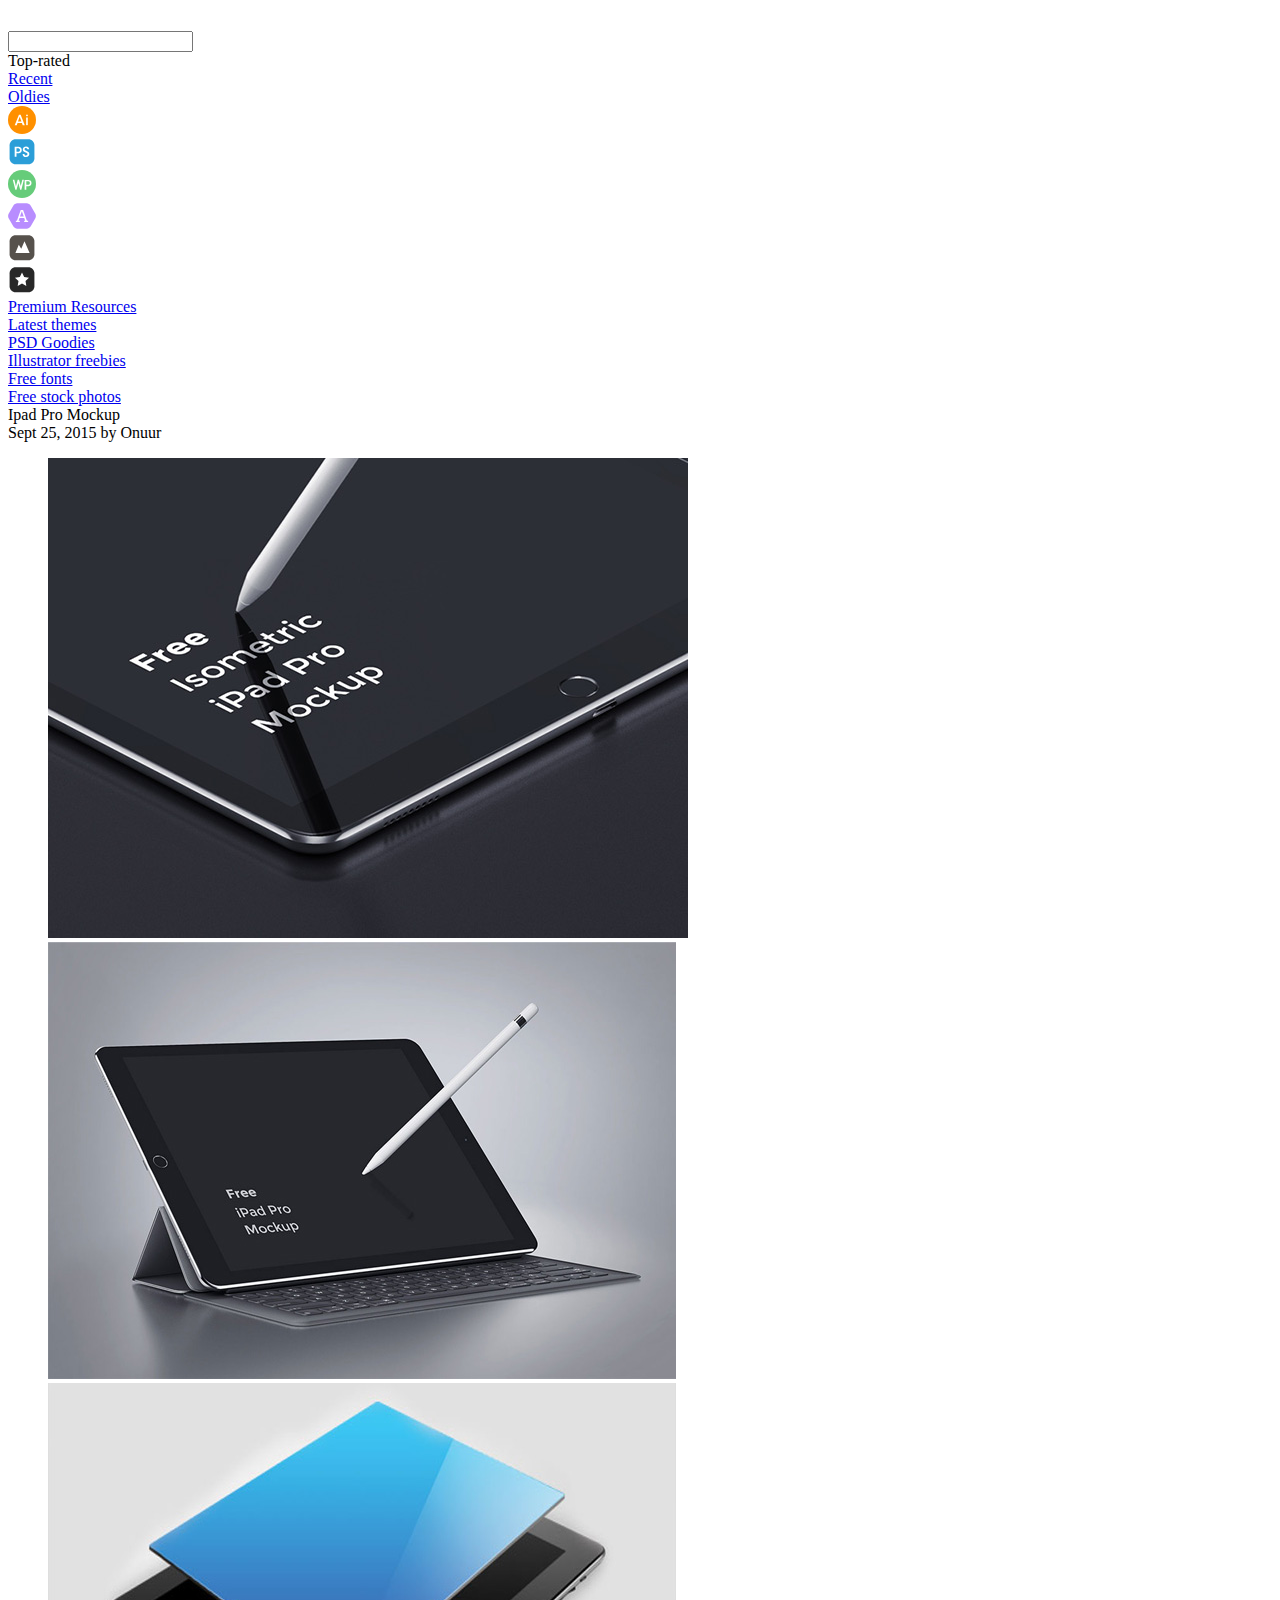
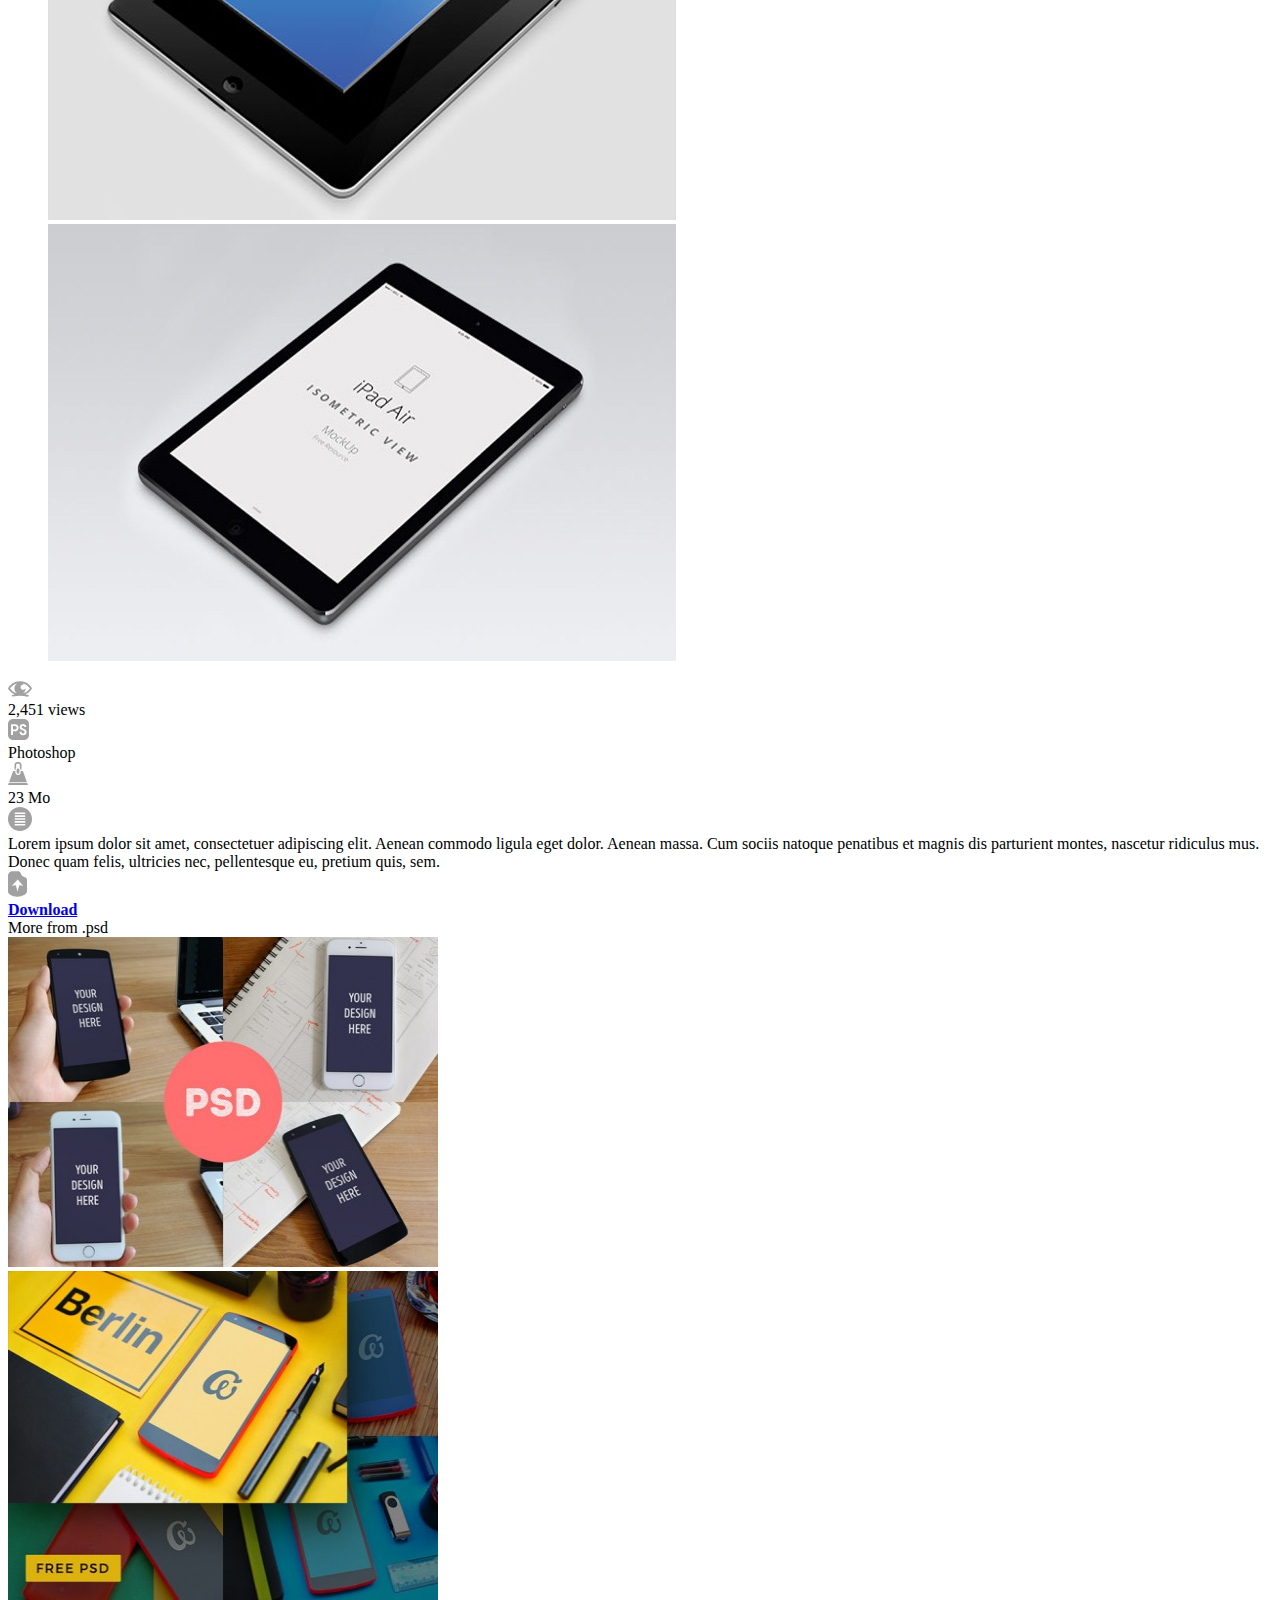
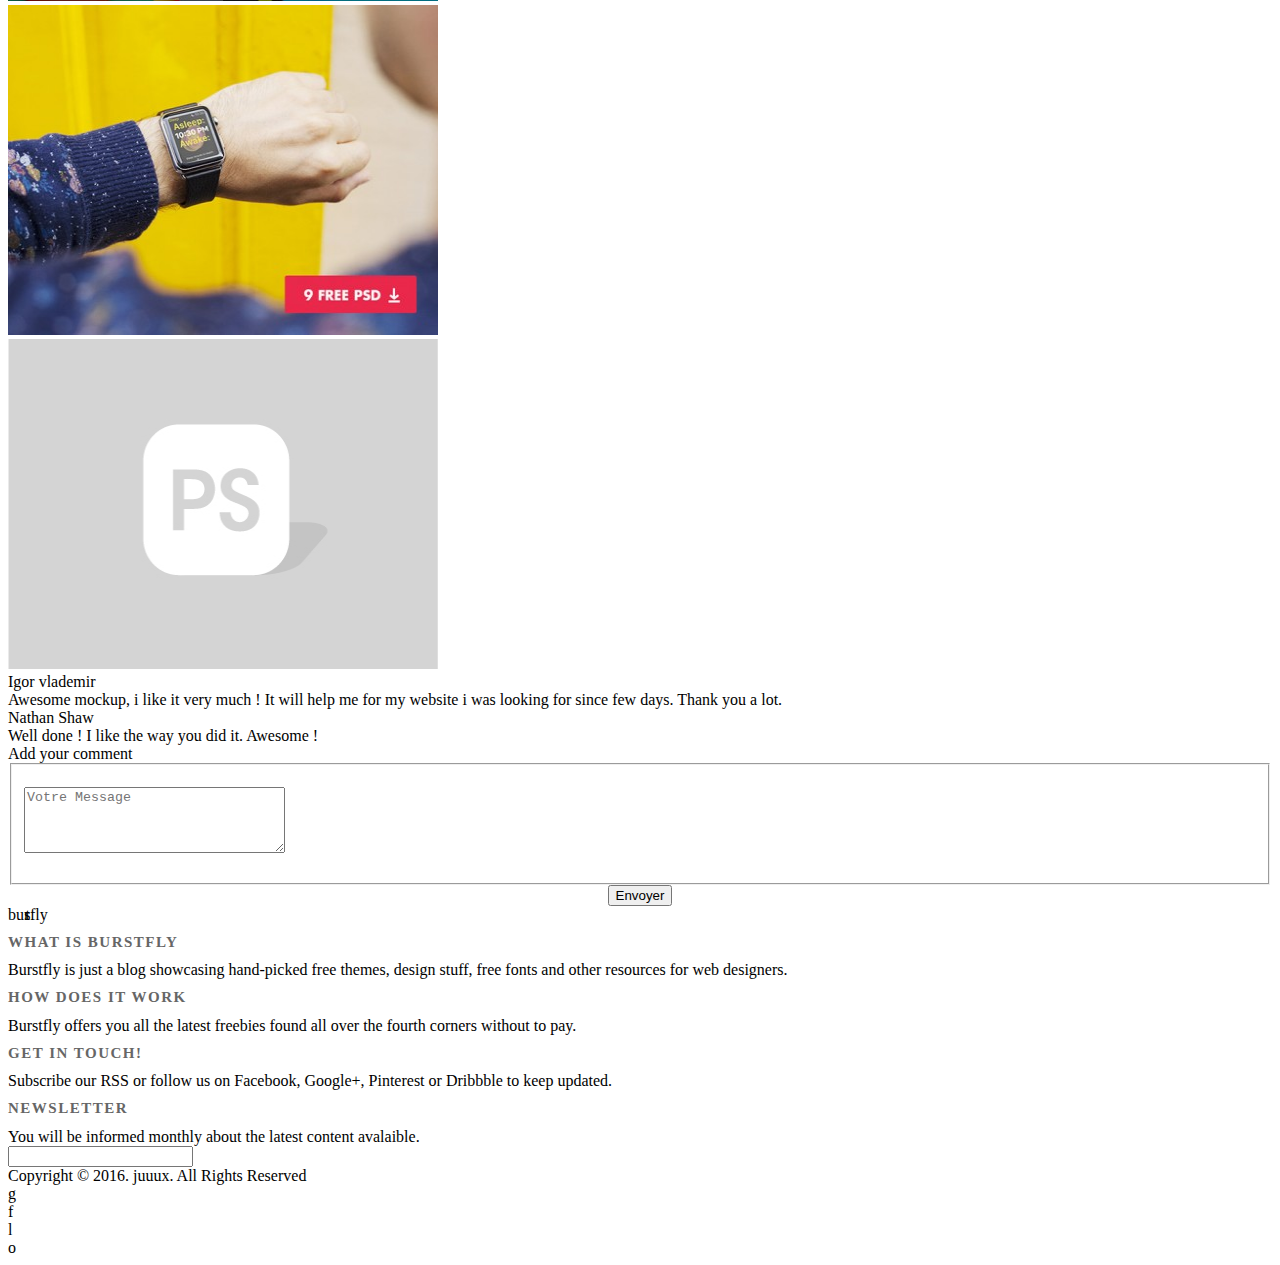
==== commit 4f8c06b6: "add google analytics" ====
--- a/details.html
+++ b/details.html
@@ -13,1154 +13,6 @@
     <link href='http://fonts.googleapis.com/css?family=Roboto:400,900,900italic,700italic,700,500italic,400italic,500,300italic,300' rel='stylesheet' type='text/css'>
 	<link href='https://fonts.googleapis.com/css?family=Pacifico' rel='stylesheet' type='text/css'>
 	<style>
-
-/*-------------------------*/
-/* FONT BDD */
-/*-------------------------*/
-
-@font-face {
-    font-family: 'socialicoregular';
-    src: url('font/socialico-webfont.eot');
-    src: url('font/socialico-webfont.eot?#iefix') format('embedded-opentype'),
-         url('font/socialico-webfont.woff2') format('woff2'),
-         url('font/socialico-webfont.woff') format('woff'),
-         url('font/socialico-webfont.ttf') format('truetype'),
-         url('font/socialico-webfont.svg#socialicoregular') format('svg');
-}
-
-@font-face {
-    font-family: 'socialico_plusregular';
-    src: url('font/socialico_plus-webfont.eot');
-    src: url('font/socialico_plus-webfont.eot?#iefix') format('embedded-opentype'),
-         url('font/socialico_plus-webfont.woff2') format('woff2'),
-         url('font/socialico_plus-webfont.woff') format('woff'),
-         url('font/socialico_plus-webfont.ttf') format('truetype'),
-         url('font/socialico_plus-webfont.svg#socialico_plusregular') format('svg');
-}
-
-
-.disable-hover {
-	pointer-events: none;
-}
-
-img{vertical-align:bottom;}
-
-a {
-	text-decoration:none;
-}
-
-ul { 
-	list-style-type: none; 
-	margin:0;
-	padding:0;
-}
-
-.anim-1,.anim-2{display:none;}
-
-/*-------------------------*/
-/* MAIN TRANSITION FOR EFFECT HOVER*/
-/*-------------------------*/
-
-.object {
-    transition: all 0.25s ease-in-out;
-    -webkit-transition: all 0.25s ease-in-out; /** Chrome & Safari **/
-    -moz-transition: all 0.25s ease-in-out; /** Firefox **/
-    -o-transition: all 0.25s ease-in-out; /** Opera **/
-}
-
-/*----------------------------*/
-/* BODY SETTINGS */
-/*----------------------------*/
-
-body,html{
-	padding:0;margin:0;
-	background-color:#F4F4F4;
-}
-
-.cache{
-	width:100%;
-	height:100%;
-	position:absolute;
-	background-color:#FFF;
-	z-index:1000;
-}
-
-/*----------------------------*/
-/* CUSTOM SCROLLBAR  */
-/*----------------------------*/
-
-::-webkit-scrollbar {
-    width: 9px;
-}
- 
-::-webkit-scrollbar-track {
-    background:#eee;
-    border: thin solid lightgray;
-    box-shadow: 0px 0px 3px rgba(0, 0, 0, 0.1) inset;
-}
- 
-::-webkit-scrollbar-thumb {
-    background:#999;
-    border: thin solid gray;
-}
-
-/*----------------------------*/
-/* HEADER BLACK TOP WITH LOGO */
-/*----------------------------*/
-
-
-#wrapper-header{
-	float:left;
-	width:105%;
-	height:65px;
-	background-color:#2E2D30;
-	opacity:0;
-}
-
-#main-header{
-	position:relative;
-	width:1200px;
-	left:50%;
-	margin-left:-600px;
-	height:auto;
-}
-
-#logo{
-	position:absolute;
-    margin-top:13.5px;
-	left:15px;
-	cursor:pointer;
-}
-
-#stripes{
-	background: url(img/stripes.svg) no-repeat;
-	position:absolute;
-	width:27px;
-	height:20px;
-	right:15px;
-	top:22.5px;
-	cursor:pointer;
-	display:none;
-}
-
-#logo img{height:100%;width:100%;}
-
-/*----------------------------*/
-/* SUB NAV BAR */
-/*----------------------------*/
-
-#wrapper-navbar{
-	float:left;
-	width:100%;
-	height:0px;
-	background-color:#FFF;
-	border-bottom:solid #EDEDED 1px;
-	opacity:0;
-}
-
-.navbar{
-	position:relative;
-	width:1200px;
-	left:50%;
-	margin-left:-600px;
-	height:100%;
-	top:0;
-}
-
-.top-rated,.recent,.oldies{
-	float:left;
-	text-align:left;
-	font-family: 'Roboto',sans-serif;
-    font-size: 13px;
-	height:40px;
-	line-height:40px;
-    margin-top:10px;
-	cursor:pointer;
-	-webkit-font-smoothing: antialiased;
-    -moz-osx-font-smoothing: grayscale;
-	text-transform: uppercase;
-	letter-spacing:1.5px;
-}
-
-.top-rated{color:#666;margin-left:15px;font-weight:500;}
-.recent,.oldies{color: #CCC;margin-left:80px;font-weight:500;margin-left:40px;}
-
-.top-rated:hover,.recent:hover,.oldies:hover{color:#666;opacity:1;}
-
-#fleche-nav-1,#fleche-nav-2,#fleche-nav-3{
-	float:left;
-	margin-top:26px;
-	background: url(img/fleche-nav.svg) no-repeat ;
-	width:5px;
-	height:10px;
-	margin-left:5px;
-}
-
-#fleche-nav-2,#fleche-nav-3{opacity:0.5;}
-
-#wrapper-bouton-icon{display:block;}
-#bouton-ai,#bouton-psd,#bouton-photo,#bouton-font,#bouton-theme,#bouton-premium{
-	float:right;
-	width:28px;
-	height:28px;
-	margin-top:16px;
-	margin-right:15px;
-	cursor:pointer;
-	opacity:1;
-	 transition: all 0.2s ease-in-out;
-    -webkit-transition: all 0.2s ease-in-out;
-    -moz-transition: all 0.2s ease-in-out;
-    -o-transition: all 0.2s ease-in-out;
-    -ms-transition: all 0.2s ease-in-out;
-}
-
-#bouton-ai:hover,#bouton-psd:hover,#bouton-photo:hover,#bouton-font:hover,#bouton-theme:hover,#bouton-premium:hover{opacity:0.5;transform: scale(1.2);}
-
-#bouton-ai img,#bouton-psd img,#bouton-photo img,#bouton-font img,#bouton-theme img,#bouton-premium img{width:100%;height:100%;}
-
-/*----------------------------*/
-/* MAIN DIV */
-/*----------------------------*/
-
-#wrapper-container{
-	float:left;
-	width:100%;
-	height:auto;
-}
-
-.container,.container-footer {
-    position:relative;
-    width: 1200px;
-    margin-left:-600px;
-    left:50%;
-}
-
-/*----------------------------*/
-/* MENU SIDE */
-/*----------------------------*/
-
-#main-container-menu {
-	position:fixed;
-    width:100%;
-    height:100%;
-	left:-100%;
-	background-color:rgba(34, 34, 34, 0.95);
-	z-index:1000;
-}
-
-.container-menu{
-	position:relative;
-	height:100%;
-	width:100%;
-}
-
-/*----------------------------*/
-/* CROSS */
-/*----------------------------*/
-
-#main-cross{
-	float:left;
-	min-height:53px;
-	width:100%;
-	margin-bottom:50px;
-}
-
-#cross-menu{
-	position:absolute;
-	width:18px;
-	height:18px;
-	right:25px;
-	margin-top:25px;
-	background: url(img/cross-menu.svg) no-repeat;
-	cursor:pointer;
-}
-
-/*----------------------------*/
-/* SMALL LOGO */
-/*----------------------------*/
-
-#main-small-logo{
-	float:left;
-	min-height:53px;
-	width:100%;
-	margin-bottom:25px;
-}
-
-.small-logo{
-	position:absolute;
-	width:131px;
-	height:53px;
-	left:50%;
-	margin-left:-65.5px;
-	background: url(img/small-logo.svg) no-repeat;
-}
-
-/*----------------------------*/
-/* MAIN DIV WITH IMAGE */
-/*----------------------------*/
-
-#main-container-image {
-    float:left;
-    width:100%;
-    height:auto;
-	background-color:#F4F4F4;
-	margin-top:25px;
-	opacity:0;
-
-}
-
-.work figure {
-    float:left;
-	width:60%;
-	margin-left:7.5%;
-    height:auto;
-    padding: 0 !important;
-    transition: all 0.3s ease-in-out;
-    -webkit-transition: all 0.3s ease-in-out;
-    -moz-transition: all 0.3s ease-in-out;
-    -o-transition: all 0.3s ease-in-out;
-    -ms-transition: all 0.3s ease-in-out;
-	-webkit-box-shadow: 1px 1px 2px 0px rgba(0,0,0,0.2);
-	-moz-box-shadow: 1px 1px 2px 0px rgba(0,0,0,0.2);
-	box-shadow: 1px 1px 2px 0px rgba(0,0,0,0.2);
-	background-color:#FFF;
-}
-
-.work figure img {
-    height: 95%;
-    width: 95%;
-	margin-left:2.5%;
-	margin-top:2.5%;
-}
-
-#wrapper-part-info{
-	position:relative;
-	width:100%;
-	height:auto;
-	background-color:#FFFFFF;
-}
-
-.part-info-image{
-	float:left;
-	margin-bottom:17.5px;
-}
-#wrapper-part-info .part-info-image img{height:20%;width:20%;}
-
-.wrapper-text-description{
-	position:absolute;
-	width:20%;
-	right:7.5%;
-	height:auto;
-	margin-top:85px;	
-}
-
-.wrapper-view,.wrapper-file,.wrapper-weight,.wrapper-desc,.wrapper-download{
-	float:left;
-	width:100%;
-	border-bottom:solid #E0E0E0 1px;
-}
-.wrapper-file,.wrapper-weight,.wrapper-desc,.wrapper-download{
-	border-top:solid #FFF 1px;
-}
-.wrapper-morefrom{
-	float:left;
-	width:100%;
-	border-top:solid #FFF 1px;
-}
-.wrapper-view,.wrapper-file,.wrapper-weigh,.wrapper-download,.wrapper-morefrom{height:40px;}
-.wrapper-desc,.wrapper-morefrom{height:auto;}
-
-.icon-view,.icon-file,.icon-weight,.icon-desc,.icon-download{
-	float:left;
-	left:0;
-	margin-right:25px;
-}
-.icon-view{margin-top:10px;}
-.icon-file{margin-top:9px;margin-left:2px;}
-.icon-weight{margin-top:8px;margin-left:2px;}
-.icon-desc{margin-top:7px;}
-.icon-download{margin-top:6px;margin-left:3px;}
-
-.icon-view img,.icon-file img,.icon-weight img,.icon-desc img,.icon-download img{height:100%;width:100%;}
-
-.text-view,.text-file,.text-weight,.text-desc,.text-download{
-	float:left;
-	text-align:left;
-	font-family: Helvetica, sans-serif;
-    font-size: 15px;
-	font-weight:400;
-	-webkit-font-smoothing: antialiased;
-    -moz-osx-font-smoothing: grayscale;
-	color:#A1A1A1;
-}
-.text-view,.text-file,.text-weight,.text-download{
-	height:40px;
-	line-height:40px;
-}
-.text-desc{
-	width:calc(100% - 49px);
-	line-height:130%;
-	height:auto;
-	margin-bottom:25px;
-	margin-top:10px;
-}
-
-.text-download a{
-	color:#A1A1A1;
-	transition: all 0.2s ease-in-out;
-    -webkit-transition: all 0.2s ease-in-out; 
-    -moz-transition: all 0.2s ease-in-out; 
-    -o-transition: all 0.2s ease-in-out;
-}
-
-.text-download a:hover{color:#666;}
-
-.text-morefrom{
-	float:left;
-	text-align:left;
-	font-family: Helvetica, sans-serif;
-	-webkit-font-smoothing: antialiased;
-    -moz-osx-font-smoothing: grayscale;
-    font-size: 16px;
-	font-weight:600;
-	color:#686868;
-	width:100%;
-	margin-left:0;
-	line-height:130%;
-	height:auto;
-	margin-bottom:0;
-	margin-top:20px;
-}
-
-.image-morefrom{
-	float:left;
-	width:100%;
-	margin-top:20px;
-	height:auto;
-	margin-bottom:35px;
-}
-
-.image-morefrom-1,.image-morefrom-2,.image-morefrom-3,.image-morefrom-4{
-	float:left;
-	width:47.5%;
-	height:auto;
-	-webkit-box-shadow: 1px 1px 2px 0px rgba(0,0,0,0.2);
-	-moz-box-shadow: 1px 1px 2px 0px rgba(0,0,0,0.2);
-	box-shadow: 1px 1px 2px 0px rgba(0,0,0,0.2);
-	background-color:#FFF;
-	transition: all 0.2s ease-in-out;
-	-webkit-transition: all 0.2s ease-in-out;
-	-moz-transition: all 0.2s ease-in-out;
-	-o-transition: all 0.2s ease-in-out;
-	cursor:pointer;
-}
-
-.image-morefrom-1,.image-morefrom-3{margin-right:5%;}
-.image-morefrom-1,.image-morefrom-2{margin-bottom:12.5px;}
-
-.image-morefrom-1 img,.image-morefrom-2 img,.image-morefrom-3 img,.image-morefrom-4 img{
-	width:85%;
-	height:auto;
-	margin-left:7.5%;
-	padding-bottom:7.5%;
-	padding-top:7.5%;
-}
-.image-morefrom-1:hover,.image-morefrom-2:hover,.image-morefrom-3:hover,.image-morefrom-4:hover{opacity:0.5;}
-
-.post-reply,.post-reply-2{
-	float:left;
-	width:60%;
-	margin-left:7.5%;
-    height:auto;
-}
-
-.post-reply{margin-top:50px;}
-
-.image-reply-post,.image-reply-post-2{
-	float:left;
-	width:65px;
-	height:65px;
-	background: url(img/avatar.png) no-repeat;
-	top:0;	
-}
-
-.image-reply-post{background: url(img/avatar.png) no-repeat;}
-.image-reply-post-2{background: url(img/avatar-2.png) no-repeat;}
-
-.name-reply-post,.name-reply-post-2{
-	float:left;
-	width:calc(100% - 95px);
-	font-family: Helvetica, sans-serif;
-	-webkit-font-smoothing: antialiased;
-    -moz-osx-font-smoothing: grayscale;
-    font-size: 16px;
-	font-weight:600;
-	color:#686868;
-	line-height:65px;
-	height:65px;
-	padding-left:30px;
-}
-
-.text-reply-post,.text-reply-post-2{
-	float:left;
-	text-align:left;
-	height:auto;
-	line-height:140%;
-	margin-left:95px;
-	width:calc(90% - 95px);
-	font-family: Helvetica, sans-serif;
-	-webkit-font-smoothing: antialiased;
-    -moz-osx-font-smoothing: grayscale;
-    font-size: 16px;
-	font-weight:400;
-	color:#999;
-	margin-top:-10px;
-	border-bottom:solid #E9E9E9 1px;
-	padding:20px;
-	margin-top:-20px;
-}
-
-.post-send{
-	float:left;
-	width:60%;
-	margin-left:7.5%;
-	height:auto;
-	margin-bottom:25px;
-}
-
-#main-post-send{
-	float:left;
-	width:calc(90% - 160px);
-	margin-left:95px;
-	height:auto;
-	margin-top:0px;
-}
-
-#title-post-send{
-	font-family: Helvetica, sans-serif;
-	-webkit-font-smoothing: antialiased;
-    -moz-osx-font-smoothing: grayscale;
-    font-size: 16px;
-	font-weight:600;
-	color:#686868;
-	line-height:65px;
-	height:65px;
-	position:relative;
-}
-
-textarea {
-    font-family: Helvetica, sans-serif;
-	-webkit-font-smoothing: antialiased;
-    -moz-osx-font-smoothing: grayscale;
-    font-size: 16px;
-	font-weight:400;
-	color:#999;
-	width: 320px;
-	height: 150px;
-	background:#FFF;
-	outline:none;
-	border:solid 1px #DDDDDD;
-	border-radius:4px;
-	padding-left:10px;
-	padding-top:10px;
-	float:left;
-	margin-left:-15px;
-	margin-top:-25px;
-}
-
-input[type=submit] {
-	font-family: Helvetica, sans-serif;
-	-webkit-font-smoothing: antialiased;
-    -moz-osx-font-smoothing: grayscale;
-    font-size: 16px;
-	font-weight:600;
-	color:#FFF;
-	cursor: pointer;
-	width: 150px;
-	height: 40px;
-	padding: 5px 10px;
-	border-radius:4px;
-	transition: all 0.5s ease-in-out;
-	-webkit-transition: all 0.5s ease-in-out; /** Chrome & Safari **/
-	-moz-transition: all 0.5s ease-in-out; /** Firefox **/
-	-o-transition: all 0.5s ease-in-out; /** Opera **/
-	background-color:#74BDEC;
-	float:left;
-	border:none;
-}
-
-fieldset {
-	border:none;
-}
-
-textarea { 
-	resize: vertical;
-    max-height:100px; 
-    min-height:100px;
-}
-
-textarea {
-    color: #999;
-}
- 
-textarea:-moz-placeholder {
-    color: #999;
-}
- 
-textarea::-webkit-input-placeholder {
-    color: #999;
-}
- 
-textarea.placeholder {
-    color: #999;
-}
-
-.title-item{
-	float:left;
-	width:92.5%;
-	margin-left:7.5%;
-	height:68px;
-	margin-bottom:10px;
-}
-
-.title-icon{
-	float:left;
-	width:68px;
-	height:68px;
-	background: url(img/title-icon-ps.svg) no-repeat;
-	margin-right:20px;
-}
-
-.title-text{
-	font-family: Helvetica, sans-serif;
-	-webkit-font-smoothing: antialiased;
-    -moz-osx-font-smoothing: grayscale;
-    font-size: 22px;
-	font-weight:600;
-	color:#686868;
-	line-height:125%;
-	height:auto;
-	width:calc(100% - 88px);
-	margin-top:8px;
-}
-
-.title-text-2{
-	font-family: Helvetica, sans-serif;
-	-webkit-font-smoothing: antialiased;
-    -moz-osx-font-smoothing: grayscale;
-    font-size: 15px;
-	font-weight:400;
-	color:#A1A1A1;
-	line-height:125%;
-	height:auto;
-	width:calc(100% - 88px);
-	margin-top:8px;
-}
-
-
-/*----------------------------*/
-/* BIG TITLE RESSOURCE FOR THE HIDDEN MENU */
-/*----------------------------*/
-
-#main-premium-ressource,#main-themes,#main-psd,#main-ai,#main-font,#main-photo{
-	float:left;
-	width:100%;
-	min-height:36px;
-
-}
-
-.premium-ressource,.themes,.psd,.ai,.font,.photo{
-	position:relative;
-	text-align:center;
-	font-family: Helvetica, sans-serif;
-    font-size: 16px;
-	font-weight:400;
-	height:36px;
-	line-height:36px;
-	-webkit-font-smoothing: antialiased;
-    -moz-osx-font-smoothing: grayscale;
-}
-
-.premium-ressource a,.themes a,.psd a,.ai a,.font a,.photo a{
-	transition: all 0.2s ease-in-out;
-    -webkit-transition: all 0.2s ease-in-out; 
-    -moz-transition: all 0.2s ease-in-out; 
-    -o-transition: all 0.2s ease-in-out;
-}
-
-.premium-ressource a,.themes a,.psd a,.photo a,.font a,.ai a{color:#999;}
-
-.premium-ressource a:hover{color:#CCC;}
-.themes a:hover{color:#66CC7A;}
-.psd a:hover{color:#2B9ED8;}
-.photo a:hover{color:#56514C;}
-.font a:hover{color:#B88DFF;}
-.ai a:hover{color:#FF9000;}
-
-/*----------------------------*/
-/* THX PART AND OLDNEW   */
-/*----------------------------*/
-
-#wrapper-thank{
-	float:left;
-	width:100%;
-	height:190px;
-	background-color:#F2F2F2;
-	margin-top:40px;
-}
-
-#wrapper-oldnew{
-	float:left;
-	width:100%;
-	height:80px;
-	background-color:#F4F4F4;
-	margin-top:50px;
-}
-
-.thank,.oldnew{
-	position:relative;
-	width:1200px;
-	left:50%;
-	margin-left:-600px;
-	height:100%;
-	top:0;
-}
-
-.thank-text{
-	float:left;
-	text-align:center;
-	font-family: 'Pacifico', cursive;
-    font-size: 70px;
-	height:190px;
-	line-height:190px;
-	-webkit-font-smoothing: antialiased;
-    -moz-osx-font-smoothing: grayscale;
-	color:#B3B3B3;
-	font-weight:400;
-	width:100%;
-}
-
-/*----------------------------*/
-/* FOOTER */
-/*----------------------------*/
-
-#main-container-footer{
-	float:left;
-	width:100%;
-	height:auto;
-	background-color:#F9F9F9;
-	border-top:solid #F1F1F1 1px;
-	-webkit-box-shadow: 0px 0px 2px 0px rgba(0,0,0,0.1);
-	-moz-box-shadow: 0px 0px 2px 0px rgba(0,0,0,0.1);
-	box-shadow: 0px 0px 2px 0px rgba(0,0,0,0.1);
-
-}
-
-#row-1f,#row-2f,#row-3f,#row-4f{
-	float:left;
-	width:calc(100% / 4);
-	height:auto;
-}
-
-.text-row-1f,.text-row-2f,.text-row-3f,.text-row-4f{
-	float:left;
-	text-align:left;
-	height:140%;
-	line-height:140%;
-	margin-left:20px;
-	width:80%;
-	text-align:left;
-	font-family: Helvetica, sans-serif;
-    font-size: 14px;
-	font-weight:400;
-	-webkit-font-smoothing: antialiased;
-    -moz-osx-font-smoothing: grayscale;
-	color:#A1A1A1;
-	margin-top:80px;
-}
-.text-row-1f,.text-row-2f,.text-row-3f{
-	margin-bottom:100px;
-}
-
-/*----------------------------*/
-/* NEWSLETTER*/
-/*----------------------------*/
-
-#main_tip_newsletter{
-	float:left;
-	width:100%;
-	height:auto;
-	margin-top:20px;
-}
-
-#tip_newsletter_input
-{
-    font: 15px/1.6 Helvetica, sans-serif;
-	color: #CCC;
-	padding: 5px 5px 5px 46px;
-	width: 170px;
-	border:solid 2px #CCC;
-	border-radius: 5px;
-	-moz-appearance: none;
-	-webkit-appearance: none;
-    box-shadow: none; 
-	outline: 0;
-	background: url(img/icon-newsletter.svg) no-repeat 10px 9px;
-	margin-left:20px;
-	vertical-align:center;
-	font-weight:400;
-}
-
-/*----------------------------*/
-/* SEARCH */
-/*----------------------------*/
-
-#main_tip_search{
-	float:right;
-	width:170px;
-	margin-top:13px;
-	height:auto;
-	margin-right:25px;
-	display:block;
-}
-
-#tip_search_input{
-    font: 16px/1.6 'Roboto',sans-serif;
-	color: #686868;
-	padding: 4px 4px 4px 46px;
-	width: 170px;
-	border:solid 1px #FFF;
-	border-radius: 5px;
-	-moz-appearance: none;
-	-webkit-appearance: none;
-    box-shadow: none; 
-	outline: 0;
-	margin: 0;
-	background: url(img/icon-search.svg) no-repeat 12px 7px;
-	vertical-align:center;
-	margin-left:-40px;
-	background-color:#FFF;
-}
-
-#loupe{
-	position:absolute;
-	background: url(img/loupe.svg) no-repeat;
-	width:28px;
-	height:30px;
-	right:20px;
-	top:94px;
-	cursor:pointer;
-	opacity:1;
-}
-
-/*----------------------------*/
-/* COPYRIGHT PART IN BLACK DOWN*/
-/*----------------------------*/
-
-#wrapper-copyright{
-	float:left;
-	width:100%;
-	height:70px;
-	background-color:#2E2D30;
-}
-
-.copyright{
-	position:relative;
-	width:1200px;
-	left:50%;
-	margin-left:-600px;
-	height:100%;
-	top:0;
-}
-
-.copy-text{
-	float:left;
-	text-align:left;
-	font-family: 'Roboto',sans-serif;
-    font-size: 15px;
-	height:70px;
-	line-height:70px;
-	cursor:pointer;
-	-webkit-font-smoothing: antialiased;
-    -moz-osx-font-smoothing: grayscale;
-	color:#666;
-	margin-left:15px;
-	font-weight:500;
-}
-
-.wrapper-navbouton{
-	position:absolute;
-	height:100%;
-	right:0;
-}
-
-.google,.facebook,.dribbble,.linkin{
-	-webkit-font-smoothing: antialiased;
-    -moz-osx-font-smoothing: grayscale;
-	text-align:right;
-	font-family:'socialicoregular';
-    font-size: 44px;
-	height:70px;
-	line-height:70px;
-	float:right;
-	opacity:0.5;
-	cursor:pointer;
-	float:right;
-	color:#666;
-	opacity:1;
-}
-
-.dribbble,.facebook,.linkin,.google{padding-right:20px;}
-.dribbble,.facebook,.linkin{padding-right:12px;}
-
-.linkin:hover,.google:hover,.facebook:hover,.dribbble:hover{color:#CCC;transform: scale(1.2);}
-
-/*----------------------------*/
-/* RWD */
-/*----------------------------*/
-
-/* Others wide screen -2 */
- 
-@media only screen and (max-width: 2000px) {
-#main-container-menu {
-	display:none;
-}
-}
-
-/* Others wide screen */
- 
-@media only screen and (max-width: 1200px) {
-#main-header,.navbar,.container,.container-footer,.thank,.oldnew,.copyright {
-	width:940px;
-	margin-left:-465px;
-}
-#main-container-menu {
-	display:none;
-}
-}
-
-/* Small viewports — Old monitors, netbooks, tablets (landscape), etc. */
- 
-@media only screen and (max-width: 965px) {
-#main-header,.navbar,.container,.container-footer,.thank,.oldnew,.copyright {
-	width:835px;
-	margin-left:-417.5px;
-}
-#main-container-menu {
-	display:none;
-}
-#row-1f,#row-2f,#row-3f,#row-4f{
-	width:100%;
-}
-.text-row-1f,.text-row-2f,.text-row-3f,.text-row-4f{
-	text-align:center;
-	width:70%;
-	margin-left:15%;
-}
-.text-row-1f{
-	margin-top:75px;
-	margin-bottom:35px;
-}
-.text-row-4f{
-	margin-top:0;
-	margin-bottom:0;
-}
-.text-row-2f,.text-row-3f{
-	margin-bottom:35px;
-	margin-top:0;
-}
-#tip_newsletter_input{
-	position:relative;
-	left:50%;
-	margin-left:-112.5px;
-	margin-bottom:75px;
-}
-.work figure,.post-reply,.post-reply-2,.title-item,.post-send {
-	margin-left:15px;
-}
-.wrapper-text-description{
-	right:15px;
-	width:30%;
-}
-
-}
-
-/* Smaller viewports — more tablets, old monitors */
- 
-@media only screen and (max-width: 860px) {
-#main-header,.navbar,.container,.container-footer,.thank,.oldnew,.copyright {
-	width:715px;
-	margin-left:-357.5px;
-}
-#main-container-menu {
-	display:none;
-}
-.part-info-image{
-	margin-bottom:11px;
-}
-
-}
-
-/* Even smaller viewports — more tablets, etc. */
- 
-@media only screen and (max-width: 740px) {
-#main-header,.navbar,.container,.container-footer,.thank,.oldnew,.copyright {
-	width:585px;
-	margin-left:-292.5px;
-}   
-#wrapper-bouton-icon,#main_tip_search,#text-search {
-	display:none;
-}
-#stripes {
-	display:block;
-}
-#main-container-menu {
-	display:block;
-}
-.work figure {
-	width:calc(100% - 30px);
-	margin-left:15px;
-}
-.wrapper-text-description{
-	width:calc(100% - 30px);
-	float:left;
-	position: relative;
-	right:0;
-	margin-left:15px;
-	margin-top:25px;
-}
-.image-morefrom-1 img,.image-morefrom-2 img,.image-morefrom-3 img,.image-morefrom-4 img{
-	width:90%;
-	height:auto;
-	margin-left:5%;
-	padding-bottom:5%;
-	padding-top:5%;
-}
-.post-send,.post-reply,.post-reply-2{
-	width:calc(100% - 30px);
-	margin-left:15px;
-}
-}
-
-/* Mobile phones (Landscape) and Tablets (Portrait) */
- 
-@media only screen and (max-width: 610px) {
-#main-header,.navbar,.container,.container-footer,.thank,.oldnew,.copyright {
-	width:455px;
-	margin-left:-227.5px;
-} 
-#wrapper-sorting{
-	position:relative;
-	width:300px;
-	left:50%;
-	margin-left:-165px;
-}
-.top-rated,.recent,.oldies{
-	text-align:center;
-	font-family: 'Roboto',sans-serif;
-    font-size: 13px;
-	height:40px;
-	line-height:40px;
-	margin-left:25px;
-}
-.part-info-image{
-	float:left;
-	margin-bottom:17px;
-}
-#wrapper-part-info .part-info-image img{
-	height:92%;
-	width:92%;
-	margin-left:4%;
-}
-.work figure img {
-    height: 92%;
-    width: 92%;
-	margin-left:4%;
-	margin-top:4%;
-}
-
-}
-
-/* Mobile phones (Landscape) and Tablets (Portrait) */
- 
-@media only screen and (max-width: 480px) {
-#main-header,.navbar,.container,.container-footer,.thank,.oldnew,.copyright {
-	width:295px;
-	margin-left:-147.5px;
-}
-.work figure {
-	width:calc(100% - 30px);
-}
-.wrapper-navbouton{
-	display:none;
-}
-.copy-text{
-	text-align:center;
-	width:100%;
-}
-.thank-text{
-    font-size: 50px;
-}
-.title-item{
-	width:calc(100% - 30px);
-	margin-left:15px;
-}
-.title-icon{
-	margin-right:10px;
-}
-.title-text{
-    font-size: 22px;
-	width:100%;
-	margin-top:8px;
-}
-.part-info-image{
-	float:left;
-	margin-bottom:15px;
-}
-#wrapper-part-info .part-info-image img{
-	height:90%;
-	width:90%;
-	margin-left:5%;
-}
-.work figure img {
-    height: 90%;
-    width: 90%;
-	margin-left:5%;
-	margin-top:5%;
-}
-
-.name-reply-post,.name-reply-post-2{
-	width:calc(100% - 75px);
-	padding-left:10px;
-}
-
-.text-reply-post,.text-reply-post-2{
-	margin-left:15px;
-	width:calc(100% - 30px);
-	padding-top:0;
-	padding-left:0;
-	padding-right:0;
-	padding-bottom:25px;
-	margin-top:20px;
-}
-
-.post-reply-2{margin-top:25px;}
-
-#main-post-send{
-	width:calc(100% - 30px);
-	margin-left:15px;
-}
-
-textarea {
-	width: calc(100% + 15px);
-}
-}
-/* Mobile phones (iphone4/5)*/
- 
-@media only screen and (max-width: 320px) {
-
-}
-
 
 
 </style>
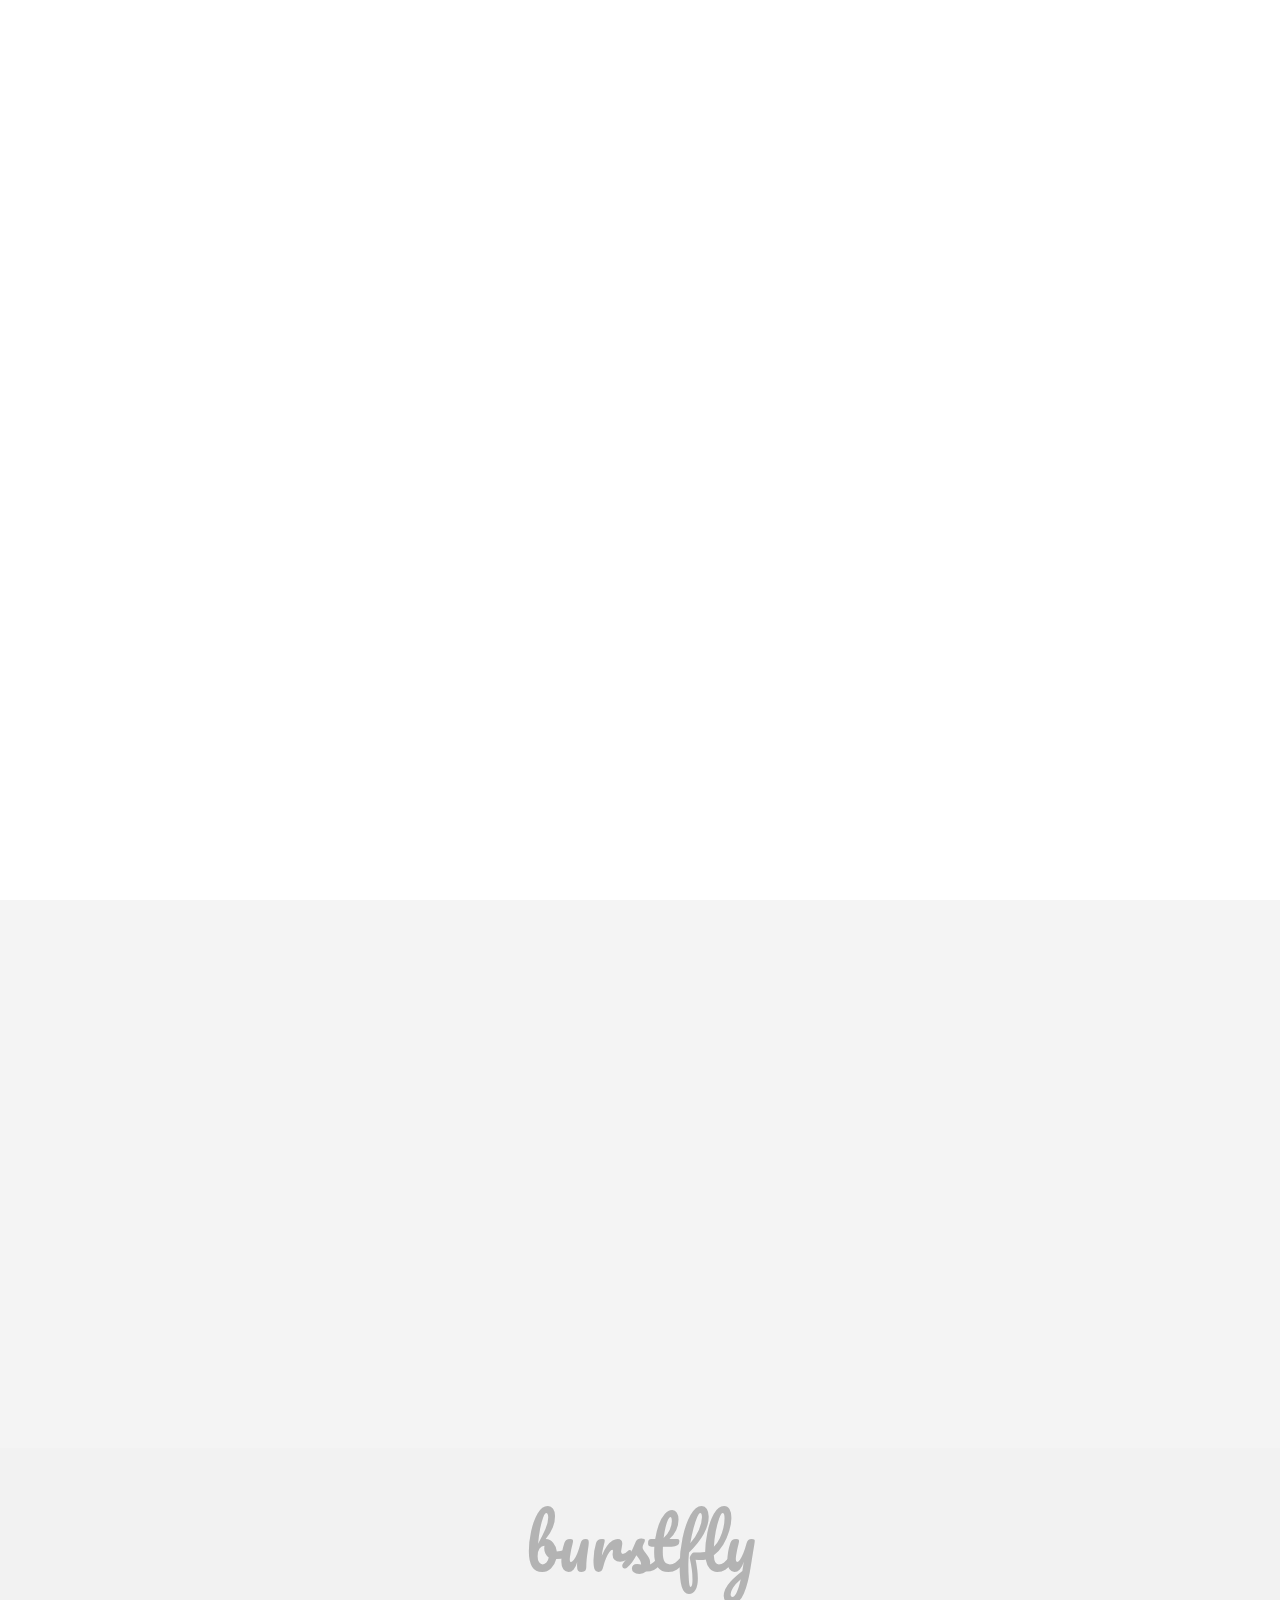
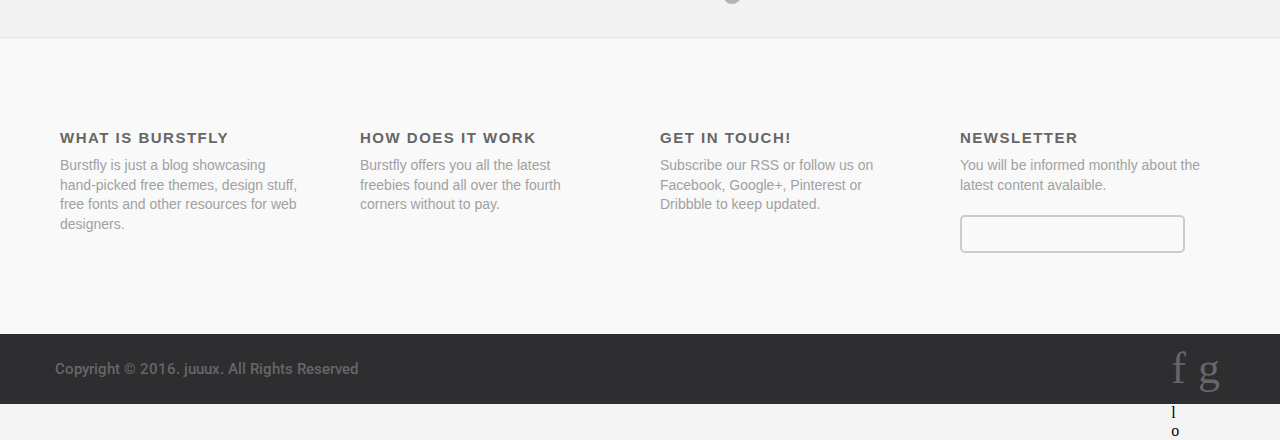
==== commit 1b07a480: "experiment2" ====
--- a/details.html
+++ b/details.html
@@ -5,6 +5,9 @@
 
 <meta http-equiv="Content-Type" content="text/html; charset=UTF-8">
 <title>Detailed Single Post</title>
+
+<!-- Custom CSS -->
+    <link href="css/details.css" rel="stylesheet">
 
 <!-- Behavioral Meta Data -->
 	<meta name="apple-mobile-web-app-capable" content="yes">
--- a/css/details.css
+++ b/css/details.css
@@ -0,0 +1,1147 @@
+/*-------------------------*/
+/* FONT BDD */
+/*-------------------------*/
+
+@font-face {
+    font-family: 'socialicoregular';
+    src: url('font/socialico-webfont.eot');
+    src: url('font/socialico-webfont.eot?#iefix') format('embedded-opentype'),
+         url('font/socialico-webfont.woff2') format('woff2'),
+         url('font/socialico-webfont.woff') format('woff'),
+         url('font/socialico-webfont.ttf') format('truetype'),
+         url('font/socialico-webfont.svg#socialicoregular') format('svg');
+}
+
+@font-face {
+    font-family: 'socialico_plusregular';
+    src: url('font/socialico_plus-webfont.eot');
+    src: url('font/socialico_plus-webfont.eot?#iefix') format('embedded-opentype'),
+         url('font/socialico_plus-webfont.woff2') format('woff2'),
+         url('font/socialico_plus-webfont.woff') format('woff'),
+         url('font/socialico_plus-webfont.ttf') format('truetype'),
+         url('font/socialico_plus-webfont.svg#socialico_plusregular') format('svg');
+}
+
+
+
+.disable-hover {
+	pointer-events: none;
+}
+
+img{vertical-align:bottom;}
+
+a {
+	text-decoration:none;
+}
+
+ul { 
+	list-style-type: none; 
+	margin:0;
+	padding:0;
+}
+
+.anim-1,.anim-2{display:none;}
+
+/*-------------------------*/
+/* MAIN TRANSITION FOR EFFECT HOVER*/
+/*-------------------------*/
+
+.object {
+    transition: all 0.25s ease-in-out;
+    -webkit-transition: all 0.25s ease-in-out; /** Chrome & Safari **/
+    -moz-transition: all 0.25s ease-in-out; /** Firefox **/
+    -o-transition: all 0.25s ease-in-out; /** Opera **/
+}
+
+/*----------------------------*/
+/* BODY SETTINGS */
+/*----------------------------*/
+
+body,html{
+	padding:0;margin:0;
+	background-color:#F4F4F4;
+}
+
+.cache{
+	width:100%;
+	height:100%;
+	position:absolute;
+	background-color:#FFF;
+	z-index:1000;
+}
+
+/*----------------------------*/
+/* CUSTOM SCROLLBAR  */
+/*----------------------------*/
+
+::-webkit-scrollbar {
+    width: 9px;
+}
+ 
+::-webkit-scrollbar-track {
+    background:#eee;
+    border: thin solid lightgray;
+    box-shadow: 0px 0px 3px rgba(0, 0, 0, 0.1) inset;
+}
+ 
+::-webkit-scrollbar-thumb {
+    background:#999;
+    border: thin solid gray;
+}
+
+/*----------------------------*/
+/* HEADER BLACK TOP WITH LOGO */
+/*----------------------------*/
+
+
+#wrapper-header{
+	float:left;
+	width:105%;
+	height:65px;
+	background-color:#2E2D30;
+	opacity:0;
+}
+
+#main-header{
+	position:relative;
+	width:1200px;
+	left:50%;
+	margin-left:-600px;
+	height:auto;
+}
+
+#logo{
+	position:absolute;
+    margin-top:13.5px;
+	left:15px;
+	cursor:pointer;
+}
+
+#stripes{
+	background: url(img/stripes.svg) no-repeat;
+	position:absolute;
+	width:27px;
+	height:20px;
+	right:15px;
+	top:22.5px;
+	cursor:pointer;
+	display:none;
+}
+
+#logo img{height:100%;width:100%;}
+
+/*----------------------------*/
+/* SUB NAV BAR */
+/*----------------------------*/
+
+#wrapper-navbar{
+	float:left;
+	width:100%;
+	height:0px;
+	background-color:#FFF;
+	border-bottom:solid #EDEDED 1px;
+	opacity:0;
+}
+
+.navbar{
+	position:relative;
+	width:1200px;
+	left:50%;
+	margin-left:-600px;
+	height:100%;
+	top:0;
+}
+
+.top-rated,.recent,.oldies{
+	float:left;
+	text-align:left;
+	font-family: 'Roboto',sans-serif;
+    font-size: 13px;
+	height:40px;
+	line-height:40px;
+    margin-top:10px;
+	cursor:pointer;
+	-webkit-font-smoothing: antialiased;
+    -moz-osx-font-smoothing: grayscale;
+	text-transform: uppercase;
+	letter-spacing:1.5px;
+}
+
+.top-rated{color:#666;margin-left:15px;font-weight:500;}
+.recent,.oldies{color: #CCC;margin-left:80px;font-weight:500;margin-left:40px;}
+
+.top-rated:hover,.recent:hover,.oldies:hover{color:#666;opacity:1;}
+
+#fleche-nav-1,#fleche-nav-2,#fleche-nav-3{
+	float:left;
+	margin-top:26px;
+	background: url(img/fleche-nav.svg) no-repeat ;
+	width:5px;
+	height:10px;
+	margin-left:5px;
+}
+
+#fleche-nav-2,#fleche-nav-3{opacity:0.5;}
+
+#wrapper-bouton-icon{display:block;}
+#bouton-ai,#bouton-psd,#bouton-photo,#bouton-font,#bouton-theme,#bouton-premium{
+	float:right;
+	width:28px;
+	height:28px;
+	margin-top:16px;
+	margin-right:15px;
+	cursor:pointer;
+	opacity:1;
+	 transition: all 0.2s ease-in-out;
+    -webkit-transition: all 0.2s ease-in-out;
+    -moz-transition: all 0.2s ease-in-out;
+    -o-transition: all 0.2s ease-in-out;
+    -ms-transition: all 0.2s ease-in-out;
+}
+
+#bouton-ai:hover,#bouton-psd:hover,#bouton-photo:hover,#bouton-font:hover,#bouton-theme:hover,#bouton-premium:hover{opacity:0.5;transform: scale(1.2);}
+
+#bouton-ai img,#bouton-psd img,#bouton-photo img,#bouton-font img,#bouton-theme img,#bouton-premium img{width:100%;height:100%;}
+
+/*----------------------------*/
+/* MAIN DIV */
+/*----------------------------*/
+
+#wrapper-container{
+	float:left;
+	width:100%;
+	height:auto;
+}
+
+.container,.container-footer {
+    position:relative;
+    width: 1200px;
+    margin-left:-600px;
+    left:50%;
+}
+
+/*----------------------------*/
+/* MENU SIDE */
+/*----------------------------*/
+
+#main-container-menu {
+	position:fixed;
+    width:100%;
+    height:100%;
+	left:-100%;
+	background-color:rgba(34, 34, 34, 0.95);
+	z-index:1000;
+}
+
+.container-menu{
+	position:relative;
+	height:100%;
+	width:100%;
+}
+
+/*----------------------------*/
+/* CROSS */
+/*----------------------------*/
+
+#main-cross{
+	float:left;
+	min-height:53px;
+	width:100%;
+	margin-bottom:50px;
+}
+
+#cross-menu{
+	position:absolute;
+	width:18px;
+	height:18px;
+	right:25px;
+	margin-top:25px;
+	background: url(img/cross-menu.svg) no-repeat;
+	cursor:pointer;
+}
+
+/*----------------------------*/
+/* SMALL LOGO */
+/*----------------------------*/
+
+#main-small-logo{
+	float:left;
+	min-height:53px;
+	width:100%;
+	margin-bottom:25px;
+}
+
+.small-logo{
+	position:absolute;
+	width:131px;
+	height:53px;
+	left:50%;
+	margin-left:-65.5px;
+	background: url(img/small-logo.svg) no-repeat;
+}
+
+/*----------------------------*/
+/* MAIN DIV WITH IMAGE */
+/*----------------------------*/
+
+#main-container-image {
+    float:left;
+    width:100%;
+    height:auto;
+	background-color:#F4F4F4;
+	margin-top:25px;
+	opacity:0;
+
+}
+
+.work figure {
+    float:left;
+	width:60%;
+	margin-left:7.5%;
+    height:auto;
+    padding: 0 !important;
+    transition: all 0.3s ease-in-out;
+    -webkit-transition: all 0.3s ease-in-out;
+    -moz-transition: all 0.3s ease-in-out;
+    -o-transition: all 0.3s ease-in-out;
+    -ms-transition: all 0.3s ease-in-out;
+	-webkit-box-shadow: 1px 1px 2px 0px rgba(0,0,0,0.2);
+	-moz-box-shadow: 1px 1px 2px 0px rgba(0,0,0,0.2);
+	box-shadow: 1px 1px 2px 0px rgba(0,0,0,0.2);
+	background-color:#FFF;
+}
+
+.work figure img {
+    height: 95%;
+    width: 95%;
+	margin-left:2.5%;
+	margin-top:2.5%;
+}
+
+#wrapper-part-info{
+	position:relative;
+	width:100%;
+	height:auto;
+	background-color:#FFFFFF;
+}
+
+.part-info-image{
+	float:left;
+	margin-bottom:17.5px;
+}
+#wrapper-part-info .part-info-image img{height:20%;width:20%;}
+
+.wrapper-text-description{
+	position:absolute;
+	width:20%;
+	right:7.5%;
+	height:auto;
+	margin-top:85px;	
+}
+
+.wrapper-view,.wrapper-file,.wrapper-weight,.wrapper-desc,.wrapper-download{
+	float:left;
+	width:100%;
+	border-bottom:solid #E0E0E0 1px;
+}
+.wrapper-file,.wrapper-weight,.wrapper-desc,.wrapper-download{
+	border-top:solid #FFF 1px;
+}
+.wrapper-morefrom{
+	float:left;
+	width:100%;
+	border-top:solid #FFF 1px;
+}
+.wrapper-view,.wrapper-file,.wrapper-weigh,.wrapper-download,.wrapper-morefrom{height:40px;}
+.wrapper-desc,.wrapper-morefrom{height:auto;}
+
+.icon-view,.icon-file,.icon-weight,.icon-desc,.icon-download{
+	float:left;
+	left:0;
+	margin-right:25px;
+}
+.icon-view{margin-top:10px;}
+.icon-file{margin-top:9px;margin-left:2px;}
+.icon-weight{margin-top:8px;margin-left:2px;}
+.icon-desc{margin-top:7px;}
+.icon-download{margin-top:6px;margin-left:3px;}
+
+.icon-view img,.icon-file img,.icon-weight img,.icon-desc img,.icon-download img{height:100%;width:100%;}
+
+.text-view,.text-file,.text-weight,.text-desc,.text-download{
+	float:left;
+	text-align:left;
+	font-family: Helvetica, sans-serif;
+    font-size: 15px;
+	font-weight:400;
+	-webkit-font-smoothing: antialiased;
+    -moz-osx-font-smoothing: grayscale;
+	color:#A1A1A1;
+}
+.text-view,.text-file,.text-weight,.text-download{
+	height:40px;
+	line-height:40px;
+}
+.text-desc{
+	width:calc(100% - 49px);
+	line-height:130%;
+	height:auto;
+	margin-bottom:25px;
+	margin-top:10px;
+}
+
+.text-download a{
+	color:#A1A1A1;
+	transition: all 0.2s ease-in-out;
+    -webkit-transition: all 0.2s ease-in-out; 
+    -moz-transition: all 0.2s ease-in-out; 
+    -o-transition: all 0.2s ease-in-out;
+}
+
+.text-download a:hover{color:#666;}
+
+.text-morefrom{
+	float:left;
+	text-align:left;
+	font-family: Helvetica, sans-serif;
+	-webkit-font-smoothing: antialiased;
+    -moz-osx-font-smoothing: grayscale;
+    font-size: 16px;
+	font-weight:600;
+	color:#686868;
+	width:100%;
+	margin-left:0;
+	line-height:130%;
+	height:auto;
+	margin-bottom:0;
+	margin-top:20px;
+}
+
+.image-morefrom{
+	float:left;
+	width:100%;
+	margin-top:20px;
+	height:auto;
+	margin-bottom:35px;
+}
+
+.image-morefrom-1,.image-morefrom-2,.image-morefrom-3,.image-morefrom-4{
+	float:left;
+	width:47.5%;
+	height:auto;
+	-webkit-box-shadow: 1px 1px 2px 0px rgba(0,0,0,0.2);
+	-moz-box-shadow: 1px 1px 2px 0px rgba(0,0,0,0.2);
+	box-shadow: 1px 1px 2px 0px rgba(0,0,0,0.2);
+	background-color:#FFF;
+	transition: all 0.2s ease-in-out;
+	-webkit-transition: all 0.2s ease-in-out;
+	-moz-transition: all 0.2s ease-in-out;
+	-o-transition: all 0.2s ease-in-out;
+	cursor:pointer;
+}
+
+.image-morefrom-1,.image-morefrom-3{margin-right:5%;}
+.image-morefrom-1,.image-morefrom-2{margin-bottom:12.5px;}
+
+.image-morefrom-1 img,.image-morefrom-2 img,.image-morefrom-3 img,.image-morefrom-4 img{
+	width:85%;
+	height:auto;
+	margin-left:7.5%;
+	padding-bottom:7.5%;
+	padding-top:7.5%;
+}
+.image-morefrom-1:hover,.image-morefrom-2:hover,.image-morefrom-3:hover,.image-morefrom-4:hover{opacity:0.5;}
+
+.post-reply,.post-reply-2{
+	float:left;
+	width:60%;
+	margin-left:7.5%;
+    height:auto;
+}
+
+.post-reply{margin-top:50px;}
+
+.image-reply-post,.image-reply-post-2{
+	float:left;
+	width:65px;
+	height:65px;
+	background: url(img/avatar.png) no-repeat;
+	top:0;	
+}
+
+.image-reply-post{background: url(img/avatar.png) no-repeat;}
+.image-reply-post-2{background: url(img/avatar-2.png) no-repeat;}
+
+.name-reply-post,.name-reply-post-2{
+	float:left;
+	width:calc(100% - 95px);
+	font-family: Helvetica, sans-serif;
+	-webkit-font-smoothing: antialiased;
+    -moz-osx-font-smoothing: grayscale;
+    font-size: 16px;
+	font-weight:600;
+	color:#686868;
+	line-height:65px;
+	height:65px;
+	padding-left:30px;
+}
+
+.text-reply-post,.text-reply-post-2{
+	float:left;
+	text-align:left;
+	height:auto;
+	line-height:140%;
+	margin-left:95px;
+	width:calc(90% - 95px);
+	font-family: Helvetica, sans-serif;
+	-webkit-font-smoothing: antialiased;
+    -moz-osx-font-smoothing: grayscale;
+    font-size: 16px;
+	font-weight:400;
+	color:#999;
+	margin-top:-10px;
+	border-bottom:solid #E9E9E9 1px;
+	padding:20px;
+	margin-top:-20px;
+}
+
+.post-send{
+	float:left;
+	width:60%;
+	margin-left:7.5%;
+	height:auto;
+	margin-bottom:25px;
+}
+
+#main-post-send{
+	float:left;
+	width:calc(90% - 160px);
+	margin-left:95px;
+	height:auto;
+	margin-top:0px;
+}
+
+#title-post-send{
+	font-family: Helvetica, sans-serif;
+	-webkit-font-smoothing: antialiased;
+    -moz-osx-font-smoothing: grayscale;
+    font-size: 16px;
+	font-weight:600;
+	color:#686868;
+	line-height:65px;
+	height:65px;
+	position:relative;
+}
+
+textarea {
+    font-family: Helvetica, sans-serif;
+	-webkit-font-smoothing: antialiased;
+    -moz-osx-font-smoothing: grayscale;
+    font-size: 16px;
+	font-weight:400;
+	color:#999;
+	width: 320px;
+	height: 150px;
+	background:#FFF;
+	outline:none;
+	border:solid 1px #DDDDDD;
+	border-radius:4px;
+	padding-left:10px;
+	padding-top:10px;
+	float:left;
+	margin-left:-15px;
+	margin-top:-25px;
+}
+
+input[type=submit] {
+	font-family: Helvetica, sans-serif;
+	-webkit-font-smoothing: antialiased;
+    -moz-osx-font-smoothing: grayscale;
+    font-size: 16px;
+	font-weight:600;
+	color:#FFF;
+	cursor: pointer;
+	width: 150px;
+	height: 40px;
+	padding: 5px 10px;
+	border-radius:4px;
+	transition: all 0.5s ease-in-out;
+	-webkit-transition: all 0.5s ease-in-out; /** Chrome & Safari **/
+	-moz-transition: all 0.5s ease-in-out; /** Firefox **/
+	-o-transition: all 0.5s ease-in-out; /** Opera **/
+	background-color:#74BDEC;
+	float:left;
+	border:none;
+}
+
+fieldset {
+	border:none;
+}
+
+textarea { 
+	resize: vertical;
+    max-height:100px; 
+    min-height:100px;
+}
+
+textarea {
+    color: #999;
+}
+ 
+textarea:-moz-placeholder {
+    color: #999;
+}
+ 
+textarea::-webkit-input-placeholder {
+    color: #999;
+}
+ 
+textarea.placeholder {
+    color: #999;
+}
+
+.title-item{
+	float:left;
+	width:92.5%;
+	margin-left:7.5%;
+	height:68px;
+	margin-bottom:10px;
+}
+
+.title-icon{
+	float:left;
+	width:68px;
+	height:68px;
+	background: url(img/title-icon-ps.svg) no-repeat;
+	margin-right:20px;
+}
+
+.title-text{
+	font-family: Helvetica, sans-serif;
+	-webkit-font-smoothing: antialiased;
+    -moz-osx-font-smoothing: grayscale;
+    font-size: 22px;
+	font-weight:600;
+	color:#686868;
+	line-height:125%;
+	height:auto;
+	width:calc(100% - 88px);
+	margin-top:8px;
+}
+
+.title-text-2{
+	font-family: Helvetica, sans-serif;
+	-webkit-font-smoothing: antialiased;
+    -moz-osx-font-smoothing: grayscale;
+    font-size: 15px;
+	font-weight:400;
+	color:#A1A1A1;
+	line-height:125%;
+	height:auto;
+	width:calc(100% - 88px);
+	margin-top:8px;
+}
+
+
+/*----------------------------*/
+/* BIG TITLE RESSOURCE FOR THE HIDDEN MENU */
+/*----------------------------*/
+
+#main-premium-ressource,#main-themes,#main-psd,#main-ai,#main-font,#main-photo{
+	float:left;
+	width:100%;
+	min-height:36px;
+
+}
+
+.premium-ressource,.themes,.psd,.ai,.font,.photo{
+	position:relative;
+	text-align:center;
+	font-family: Helvetica, sans-serif;
+    font-size: 16px;
+	font-weight:400;
+	height:36px;
+	line-height:36px;
+	-webkit-font-smoothing: antialiased;
+    -moz-osx-font-smoothing: grayscale;
+}
+
+.premium-ressource a,.themes a,.psd a,.ai a,.font a,.photo a{
+	transition: all 0.2s ease-in-out;
+    -webkit-transition: all 0.2s ease-in-out; 
+    -moz-transition: all 0.2s ease-in-out; 
+    -o-transition: all 0.2s ease-in-out;
+}
+
+.premium-ressource a,.themes a,.psd a,.photo a,.font a,.ai a{color:#999;}
+
+.premium-ressource a:hover{color:#CCC;}
+.themes a:hover{color:#66CC7A;}
+.psd a:hover{color:#2B9ED8;}
+.photo a:hover{color:#56514C;}
+.font a:hover{color:#B88DFF;}
+.ai a:hover{color:#FF9000;}
+
+/*----------------------------*/
+/* THX PART AND OLDNEW   */
+/*----------------------------*/
+
+#wrapper-thank{
+	float:left;
+	width:100%;
+	height:190px;
+	background-color:#F2F2F2;
+	margin-top:40px;
+}
+
+#wrapper-oldnew{
+	float:left;
+	width:100%;
+	height:80px;
+	background-color:#F4F4F4;
+	margin-top:50px;
+}
+
+.thank,.oldnew{
+	position:relative;
+	width:1200px;
+	left:50%;
+	margin-left:-600px;
+	height:100%;
+	top:0;
+}
+
+.thank-text{
+	float:left;
+	text-align:center;
+	font-family: 'Pacifico', cursive;
+    font-size: 70px;
+	height:190px;
+	line-height:190px;
+	-webkit-font-smoothing: antialiased;
+    -moz-osx-font-smoothing: grayscale;
+	color:#B3B3B3;
+	font-weight:400;
+	width:100%;
+}
+
+/*----------------------------*/
+/* FOOTER */
+/*----------------------------*/
+
+#main-container-footer{
+	float:left;
+	width:100%;
+	height:auto;
+	background-color:#F9F9F9;
+	border-top:solid #F1F1F1 1px;
+	-webkit-box-shadow: 0px 0px 2px 0px rgba(0,0,0,0.1);
+	-moz-box-shadow: 0px 0px 2px 0px rgba(0,0,0,0.1);
+	box-shadow: 0px 0px 2px 0px rgba(0,0,0,0.1);
+
+}
+
+#row-1f,#row-2f,#row-3f,#row-4f{
+	float:left;
+	width:calc(100% / 4);
+	height:auto;
+}
+
+.text-row-1f,.text-row-2f,.text-row-3f,.text-row-4f{
+	float:left;
+	text-align:left;
+	height:140%;
+	line-height:140%;
+	margin-left:20px;
+	width:80%;
+	text-align:left;
+	font-family: Helvetica, sans-serif;
+    font-size: 14px;
+	font-weight:400;
+	-webkit-font-smoothing: antialiased;
+    -moz-osx-font-smoothing: grayscale;
+	color:#A1A1A1;
+	margin-top:80px;
+}
+.text-row-1f,.text-row-2f,.text-row-3f{
+	margin-bottom:100px;
+}
+
+/*----------------------------*/
+/* NEWSLETTER*/
+/*----------------------------*/
+
+#main_tip_newsletter{
+	float:left;
+	width:100%;
+	height:auto;
+	margin-top:20px;
+}
+
+#tip_newsletter_input
+{
+    font: 15px/1.6 Helvetica, sans-serif;
+	color: #CCC;
+	padding: 5px 5px 5px 46px;
+	width: 170px;
+	border:solid 2px #CCC;
+	border-radius: 5px;
+	-moz-appearance: none;
+	-webkit-appearance: none;
+    box-shadow: none; 
+	outline: 0;
+	background: url(img/icon-newsletter.svg) no-repeat 10px 9px;
+	margin-left:20px;
+	vertical-align:center;
+	font-weight:400;
+}
+
+/*----------------------------*/
+/* SEARCH */
+/*----------------------------*/
+
+#main_tip_search{
+	float:right;
+	width:170px;
+	margin-top:13px;
+	height:auto;
+	margin-right:25px;
+	display:block;
+}
+
+#tip_search_input{
+    font: 16px/1.6 'Roboto',sans-serif;
+	color: #686868;
+	padding: 4px 4px 4px 46px;
+	width: 170px;
+	border:solid 1px #FFF;
+	border-radius: 5px;
+	-moz-appearance: none;
+	-webkit-appearance: none;
+    box-shadow: none; 
+	outline: 0;
+	margin: 0;
+	background: url(img/icon-search.svg) no-repeat 12px 7px;
+	vertical-align:center;
+	margin-left:-40px;
+	background-color:#FFF;
+}
+
+#loupe{
+	position:absolute;
+	background: url(img/loupe.svg) no-repeat;
+	width:28px;
+	height:30px;
+	right:20px;
+	top:94px;
+	cursor:pointer;
+	opacity:1;
+}
+
+/*----------------------------*/
+/* COPYRIGHT PART IN BLACK DOWN*/
+/*----------------------------*/
+
+#wrapper-copyright{
+	float:left;
+	width:100%;
+	height:70px;
+	background-color:#2E2D30;
+}
+
+.copyright{
+	position:relative;
+	width:1200px;
+	left:50%;
+	margin-left:-600px;
+	height:100%;
+	top:0;
+}
+
+.copy-text{
+	float:left;
+	text-align:left;
+	font-family: 'Roboto',sans-serif;
+    font-size: 15px;
+	height:70px;
+	line-height:70px;
+	cursor:pointer;
+	-webkit-font-smoothing: antialiased;
+    -moz-osx-font-smoothing: grayscale;
+	color:#666;
+	margin-left:15px;
+	font-weight:500;
+}
+
+.wrapper-navbouton{
+	position:absolute;
+	height:100%;
+	right:0;
+}
+
+.google,.facebook,.dribbble,.linkin{
+	-webkit-font-smoothing: antialiased;
+    -moz-osx-font-smoothing: grayscale;
+	text-align:right;
+	font-family:'socialicoregular';
+    font-size: 44px;
+	height:70px;
+	line-height:70px;
+	float:right;
+	opacity:0.5;
+	cursor:pointer;
+	float:right;
+	color:#666;
+	opacity:1;
+}
+
+.dribbble,.facebook,.linkin,.google{padding-right:20px;}
+.dribbble,.facebook,.linkin{padding-right:12px;}
+
+.linkin:hover,.google:hover,.facebook:hover,.dribbble:hover{color:#CCC;transform: scale(1.2);}
+
+/*----------------------------*/
+/* RWD */
+/*----------------------------*/
+
+/* Others wide screen -2 */
+ 
+@media only screen and (max-width: 2000px) {
+#main-container-menu {
+	display:none;
+}
+}
+
+/* Others wide screen */
+ 
+@media only screen and (max-width: 1200px) {
+#main-header,.navbar,.container,.container-footer,.thank,.oldnew,.copyright {
+	width:940px;
+	margin-left:-465px;
+}
+#main-container-menu {
+	display:none;
+}
+}
+
+/* Small viewports — Old monitors, netbooks, tablets (landscape), etc. */
+ 
+@media only screen and (max-width: 965px) {
+#main-header,.navbar,.container,.container-footer,.thank,.oldnew,.copyright {
+	width:835px;
+	margin-left:-417.5px;
+}
+#main-container-menu {
+	display:none;
+}
+#row-1f,#row-2f,#row-3f,#row-4f{
+	width:100%;
+}
+.text-row-1f,.text-row-2f,.text-row-3f,.text-row-4f{
+	text-align:center;
+	width:70%;
+	margin-left:15%;
+}
+.text-row-1f{
+	margin-top:75px;
+	margin-bottom:35px;
+}
+.text-row-4f{
+	margin-top:0;
+	margin-bottom:0;
+}
+.text-row-2f,.text-row-3f{
+	margin-bottom:35px;
+	margin-top:0;
+}
+#tip_newsletter_input{
+	position:relative;
+	left:50%;
+	margin-left:-112.5px;
+	margin-bottom:75px;
+}
+.work figure,.post-reply,.post-reply-2,.title-item,.post-send {
+	margin-left:15px;
+}
+.wrapper-text-description{
+	right:15px;
+	width:30%;
+}
+
+}
+
+/* Smaller viewports — more tablets, old monitors */
+ 
+@media only screen and (max-width: 860px) {
+#main-header,.navbar,.container,.container-footer,.thank,.oldnew,.copyright {
+	width:715px;
+	margin-left:-357.5px;
+}
+#main-container-menu {
+	display:none;
+}
+.part-info-image{
+	margin-bottom:11px;
+}
+
+}
+
+/* Even smaller viewports — more tablets, etc. */
+ 
+@media only screen and (max-width: 740px) {
+#main-header,.navbar,.container,.container-footer,.thank,.oldnew,.copyright {
+	width:585px;
+	margin-left:-292.5px;
+}   
+#wrapper-bouton-icon,#main_tip_search,#text-search {
+	display:none;
+}
+#stripes {
+	display:block;
+}
+#main-container-menu {
+	display:block;
+}
+.work figure {
+	width:calc(100% - 30px);
+	margin-left:15px;
+}
+.wrapper-text-description{
+	width:calc(100% - 30px);
+	float:left;
+	position: relative;
+	right:0;
+	margin-left:15px;
+	margin-top:25px;
+}
+.image-morefrom-1 img,.image-morefrom-2 img,.image-morefrom-3 img,.image-morefrom-4 img{
+	width:90%;
+	height:auto;
+	margin-left:5%;
+	padding-bottom:5%;
+	padding-top:5%;
+}
+.post-send,.post-reply,.post-reply-2{
+	width:calc(100% - 30px);
+	margin-left:15px;
+}
+}
+
+/* Mobile phones (Landscape) and Tablets (Portrait) */
+ 
+@media only screen and (max-width: 610px) {
+#main-header,.navbar,.container,.container-footer,.thank,.oldnew,.copyright {
+	width:455px;
+	margin-left:-227.5px;
+} 
+#wrapper-sorting{
+	position:relative;
+	width:300px;
+	left:50%;
+	margin-left:-165px;
+}
+.top-rated,.recent,.oldies{
+	text-align:center;
+	font-family: 'Roboto',sans-serif;
+    font-size: 13px;
+	height:40px;
+	line-height:40px;
+	margin-left:25px;
+}
+.part-info-image{
+	float:left;
+	margin-bottom:17px;
+}
+#wrapper-part-info .part-info-image img{
+	height:92%;
+	width:92%;
+	margin-left:4%;
+}
+.work figure img {
+    height: 92%;
+    width: 92%;
+	margin-left:4%;
+	margin-top:4%;
+}
+
+}
+
+/* Mobile phones (Landscape) and Tablets (Portrait) */
+ 
+@media only screen and (max-width: 480px) {
+#main-header,.navbar,.container,.container-footer,.thank,.oldnew,.copyright {
+	width:295px;
+	margin-left:-147.5px;
+}
+.work figure {
+	width:calc(100% - 30px);
+}
+.wrapper-navbouton{
+	display:none;
+}
+.copy-text{
+	text-align:center;
+	width:100%;
+}
+.thank-text{
+    font-size: 50px;
+}
+.title-item{
+	width:calc(100% - 30px);
+	margin-left:15px;
+}
+.title-icon{
+	margin-right:10px;
+}
+.title-text{
+    font-size: 22px;
+	width:100%;
+	margin-top:8px;
+}
+.part-info-image{
+	float:left;
+	margin-bottom:15px;
+}
+#wrapper-part-info .part-info-image img{
+	height:90%;
+	width:90%;
+	margin-left:5%;
+}
+.work figure img {
+    height: 90%;
+    width: 90%;
+	margin-left:5%;
+	margin-top:5%;
+}
+
+.name-reply-post,.name-reply-post-2{
+	width:calc(100% - 75px);
+	padding-left:10px;
+}
+
+.text-reply-post,.text-reply-post-2{
+	margin-left:15px;
+	width:calc(100% - 30px);
+	padding-top:0;
+	padding-left:0;
+	padding-right:0;
+	padding-bottom:25px;
+	margin-top:20px;
+}
+
+.post-reply-2{margin-top:25px;}
+
+#main-post-send{
+	width:calc(100% - 30px);
+	margin-left:15px;
+}
+
+textarea {
+	width: calc(100% + 15px);
+}
+}
+/* Mobile phones (iphone4/5)*/
+ 
+@media only screen and (max-width: 320px) {
+
+}
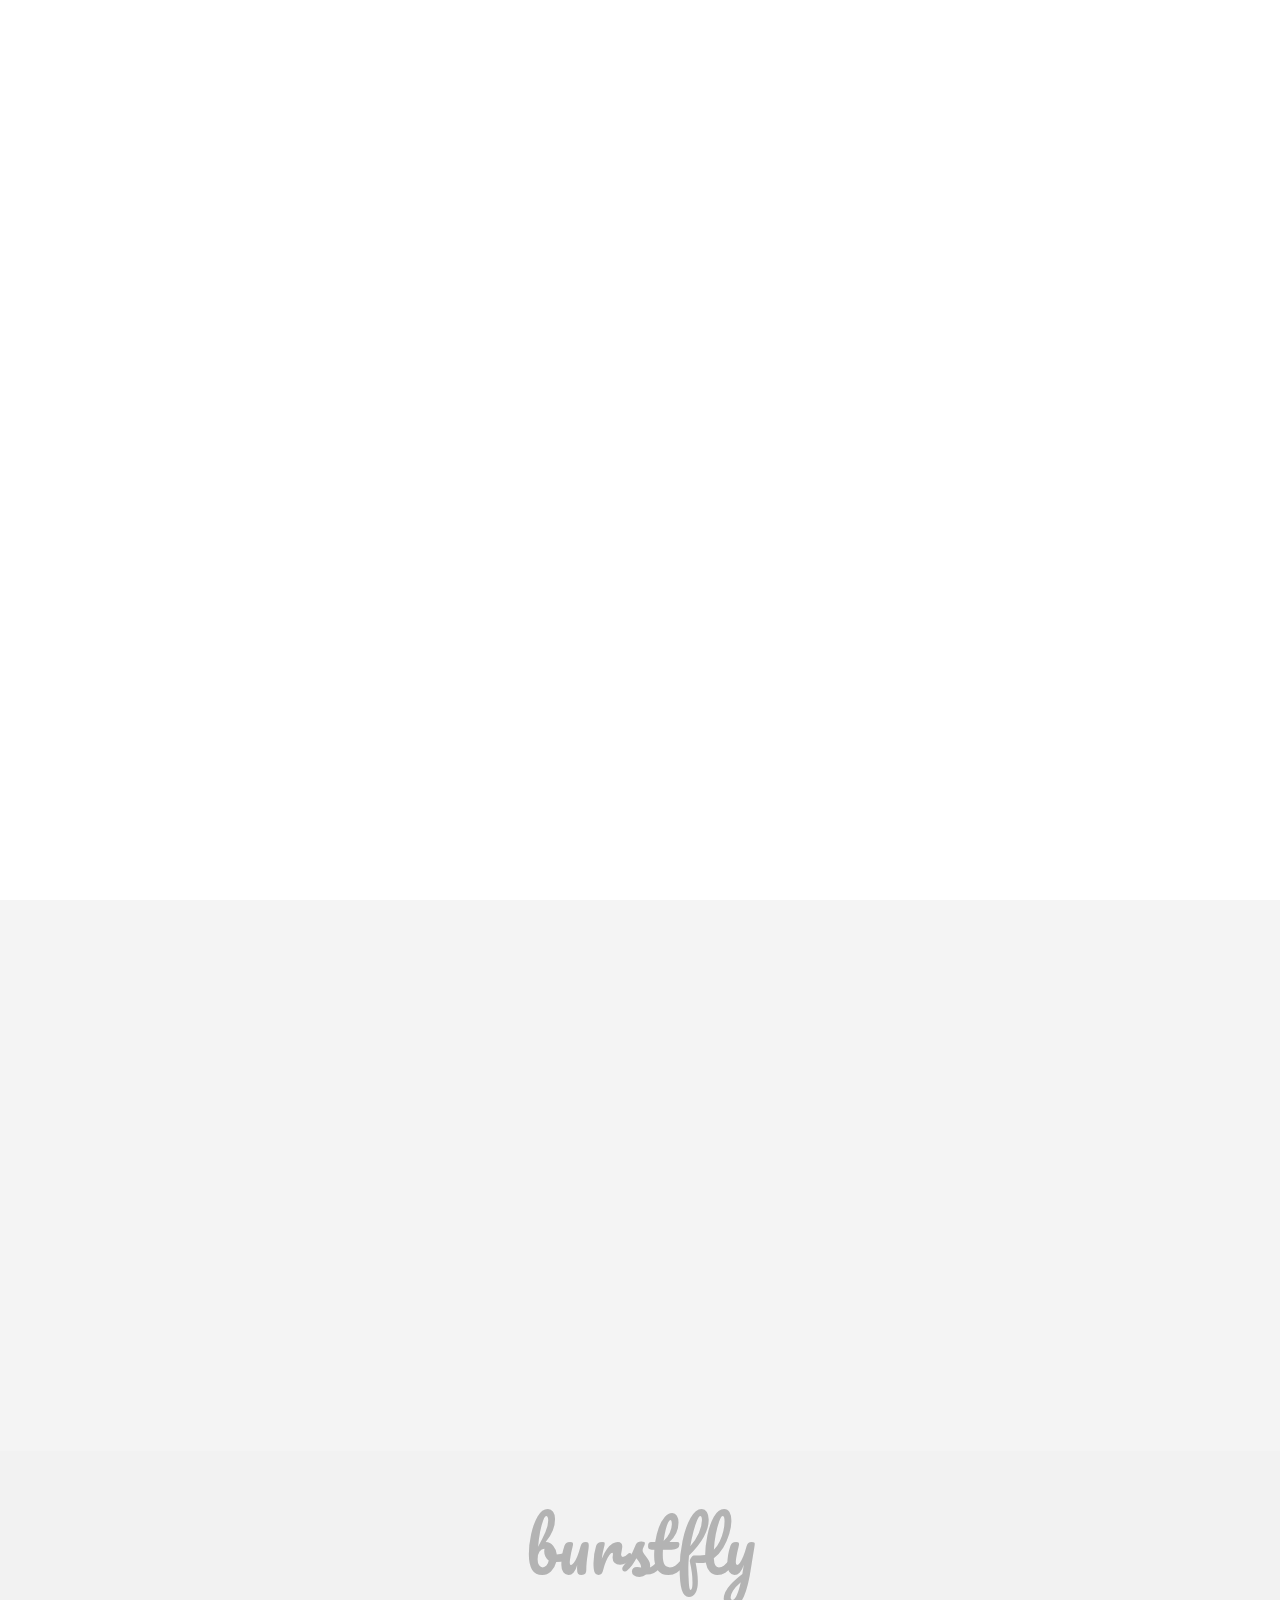
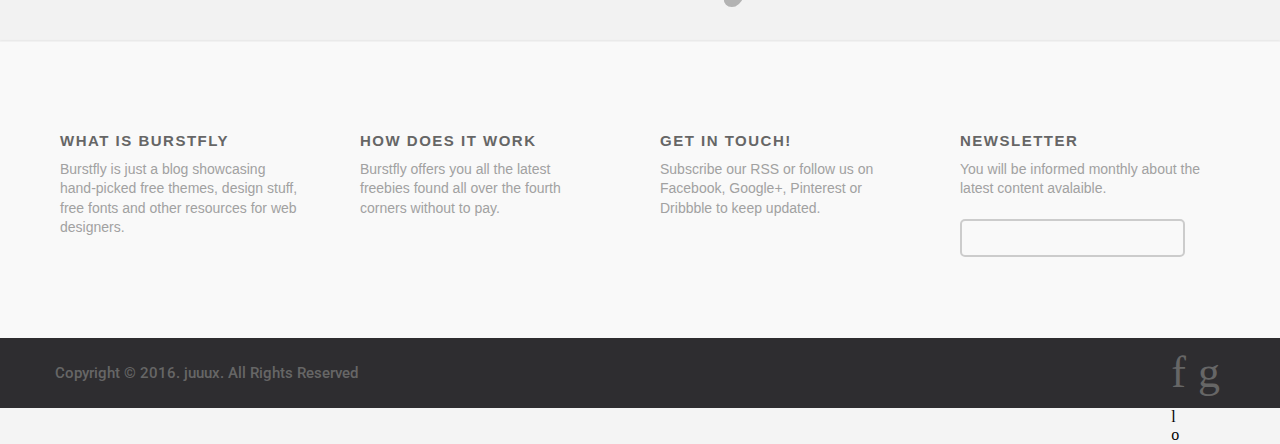
==== commit 67b3b34b: "experiment3" ====
--- a/details.html
+++ b/details.html
@@ -5,6 +5,9 @@
 
 <meta http-equiv="Content-Type" content="text/html; charset=UTF-8">
 <title>Detailed Single Post</title>
+
+<!-- Bootstrap Core CSS -->
+    <link href="css/index.css" rel="stylesheet">
 
 <!-- Custom CSS -->
     <link href="css/details.css" rel="stylesheet">
--- a/css/index.css
+++ b/css/index.css
@@ -0,0 +1,829 @@
+
+/*-------------------------*/
+/* SOCIAM FONT ICON */
+/*-------------------------*/
+
+@font-face {
+    font-family: 'socialicoregular';
+    src: url('font/socialico-webfont.eot');
+    src: url('font/socialico-webfont.eot?#iefix') format('embedded-opentype'),
+         url('font/socialico-webfont.woff2') format('woff2'),
+         url('font/socialico-webfont.woff') format('woff'),
+         url('font/socialico-webfont.ttf') format('truetype'),
+         url('font/socialico-webfont.svg#socialicoregular') format('svg');
+}
+
+@font-face {
+    font-family: 'socialico_plusregular';
+    src: url('font/socialico_plus-webfont.eot');
+    src: url('font/socialico_plus-webfont.eot?#iefix') format('embedded-opentype'),
+         url('font/socialico_plus-webfont.woff2') format('woff2'),
+         url('font/socialico_plus-webfont.woff') format('woff'),
+         url('font/socialico_plus-webfont.ttf') format('truetype'),
+         url('font/socialico_plus-webfont.svg#socialico_plusregular') format('svg');
+}
+
+/*-------------------------*/
+/* DON'T TOUCH  */
+/*-------------------------*/
+
+.disable-hover {
+	pointer-events: none;
+}
+
+img{vertical-align:bottom;}
+
+a {
+	text-decoration:none;
+}
+
+ul { 
+	list-style-type: none; 
+	margin:0;
+	padding:0;
+}
+
+/*-------------------------*/
+/* MAIN CLASS TRANSITION FOR EFFECT HOVER*/
+/*-------------------------*/
+
+.object {
+    transition: all 0.25s ease-in-out;
+    -webkit-transition: all 0.25s ease-in-out; /** Chrome & Safari **/
+    -moz-transition: all 0.25s ease-in-out; /** Firefox **/
+    -o-transition: all 0.25s ease-in-out; /** Opera **/
+}
+
+/*----------------------------*/
+/* BODY SETTINGS */
+/*----------------------------*/
+
+body,html{
+	padding:0;margin:0;
+	background-color:#F4F4F4;
+}
+
+.cache{
+	width:100%;
+	height:100%;
+	position:absolute;
+	background-color:#FFF;
+	z-index:1000;
+}
+
+/*----------------------------*/
+/* CUSTOM SCROLLBAR  */
+/*----------------------------*/
+
+::-webkit-scrollbar {
+    width: 9px;
+}
+ 
+::-webkit-scrollbar-track {
+    background:#eee;
+    border: thin solid lightgray;
+    box-shadow: 0px 0px 3px rgba(0, 0, 0, 0.1) inset;
+}
+ 
+::-webkit-scrollbar-thumb {
+    background:#999;
+    border: thin solid gray;
+}
+
+/*----------------------------*/
+/* HEADER BLACK TOP WITH LOGO */
+/*----------------------------*/
+
+#wrapper-header{
+	float:left;
+	width:105%;
+	height:65px;
+	background-color:#2E2D30;
+	opacity:0;
+}
+
+#main-header{
+	position:relative;
+	width:1200px;
+	left:50%;
+	margin-left:-600px;
+	height:auto;
+}
+
+.logo{
+	position:absolute;
+    margin-top:13.5px;
+	left:15px;
+}
+
+#stripes{
+	background: url(img/stripes.svg) no-repeat;
+	position:absolute;
+	width:27px;
+	height:20px;
+	right:15px;
+	top:22.5px;
+	cursor:pointer;
+	display:none;
+}
+
+.logo img{height:100%;width:100%;}
+
+/*----------------------------*/
+/* SUB WHITE NAV BAR */
+/*----------------------------*/
+
+#wrapper-navbar{
+	float:left;
+	width:100%;
+	height:0px;
+	background-color:#FFF;
+	border-bottom:solid #EDEDED 1px;
+	opacity:0;
+}
+
+.navbar{
+	position:relative;
+	width:1200px;
+	left:50%;
+	margin-left:-600px;
+	height:100%;
+	top:0;
+}
+
+.top-rated,.recent,.oldies{
+	float:left;
+	text-align:left;
+	font-family: 'Roboto',sans-serif;
+    font-size: 13px;
+	height:40px;
+	line-height:40px;
+    margin-top:10px;
+	cursor:pointer;
+	-webkit-font-smoothing: antialiased;
+    -moz-osx-font-smoothing: grayscale;
+	text-transform: uppercase;
+	letter-spacing:1.5px;
+}
+
+.top-rated{color:#666;margin-left:15px;font-weight:500;}
+.recent,.oldies{color: #CCC;margin-left:80px;font-weight:500;margin-left:40px;}
+
+.top-rated:hover,.recent:hover,.oldies:hover{color:#666;opacity:1;}
+
+#fleche-nav-1,#fleche-nav-2,#fleche-nav-3{
+	float:left;
+	margin-top:26px;
+	background: url(img/fleche-nav.svg) no-repeat ;
+	width:5px;
+	height:10px;
+	margin-left:5px;
+}
+
+#fleche-nav-2,#fleche-nav-3{opacity:0.5;}
+
+#wrapper-bouton-icon{display:block;}
+#bouton-ai,#bouton-psd,#bouton-photo,#bouton-font,#bouton-theme,#bouton-premium{
+	float:right;
+	width:28px;
+	height:28px;
+	margin-top:16px;
+	margin-right:15px;
+	cursor:pointer;
+	opacity:1;
+	 transition: all 0.2s ease-in-out;
+    -webkit-transition: all 0.2s ease-in-out;
+    -moz-transition: all 0.2s ease-in-out;
+    -o-transition: all 0.2s ease-in-out;
+    -ms-transition: all 0.2s ease-in-out;
+}
+
+#bouton-ai:hover,#bouton-psd:hover,#bouton-photo:hover,#bouton-font:hover,#bouton-theme:hover,#bouton-premium:hover{opacity:0.5;transform: scale(1.2);}
+
+#bouton-ai img,#bouton-psd img,#bouton-photo img,#bouton-font img,#bouton-theme img,#bouton-premium img{width:100%;height:100%;}
+
+/*----------------------------*/
+/* MAIN DIV */
+/*----------------------------*/
+
+#wrapper-container{
+	float:left;
+	width:100%;
+	height:auto;
+}
+
+.container,.container-footer {
+    position:relative;
+    width: 1200px;
+    margin-left:-600px;
+    left:50%;
+}
+
+/*----------------------------*/
+/* RESPONSIVE MENU */
+/*----------------------------*/
+
+#main-container-menu{
+	position:fixed;
+    width:100%;
+    height:100%;
+	background-color:rgba(34, 34, 34, 0.95);
+	left:-100%;
+	z-index:10000; !important
+}
+
+.container-menu{
+	position:relative;
+	height:100%;
+	width:100%;
+}
+
+/*----------------------------*/
+/* CROSS/CLOSE FOR THE RESPONSIVE MENU */
+/*----------------------------*/
+
+#main-cross{
+	float:left;
+	min-height:53px;
+	width:100%;
+	margin-bottom:50px;
+}
+
+#cross-menu{
+	position:absolute;
+	width:18px;
+	height:18px;
+	right:25px;
+	margin-top:25px;
+	background: url(img/cross-menu.svg) no-repeat;
+	cursor:pointer;
+}
+
+/*----------------------------*/
+/* SMALL LOGO RESPONSIVE MENU */
+/*----------------------------*/
+
+#main-small-logo{
+	float:left;
+	min-height:53px;
+	width:100%;
+	margin-bottom:25px;
+}
+
+.small-logo{
+	position:absolute;
+	width:131px;
+	height:53px;
+	left:50%;
+	margin-left:-65.5px;
+	background: url(img/small-logo.svg) no-repeat;
+}
+
+/*----------------------------*/
+/* MAIN DIV WITH IMAGE */
+/*----------------------------*/
+
+#main-container-image {
+    float:left;
+    width:100%;
+    height:auto;
+	background-color:#F4F4F4;
+	margin-top:25px;
+	opacity:0;
+}
+
+.work figure {
+    float:left;
+	width:calc(100% / 4 - 30px);
+    height:auto;
+    line-height:auto;
+    position: relative;
+    padding: 0 !important;
+    margin: 15px;
+    transition: all 0.3s ease-in-out;
+    -webkit-transition: all 0.3s ease-in-out;
+    -moz-transition: all 0.3s ease-in-out;
+    -o-transition: all 0.3s ease-in-out;
+    -ms-transition: all 0.3s ease-in-out;
+	-webkit-box-shadow: 1px 1px 2px 0px rgba(0,0,0,0.2);
+	-moz-box-shadow: 1px 1px 2px 0px rgba(0,0,0,0.2);
+	box-shadow: 1px 1px 2px 0px rgba(0,0,0,0.2);
+	background-color:#FFF;
+}
+
+.work figure.white dl{
+    background: #FFF;
+}
+
+
+.work figure a img {
+    height: 90%;
+    width: 90%;
+	margin-left:5%;
+	margin-top:5%;
+}
+
+.work figure dl {
+    opacity: 0;
+    position: absolute;
+    left: 0;
+    right: 0;
+    bottom: 0;
+    top: 0;
+    padding: 10px;
+    margin: 0;
+    line-height: 2.5; 
+    color: white;
+    transition: all 0.3s ease-in-out;
+    -webkit-transition: all 0.3s ease-in-out;
+    -moz-transition: all 0.3s ease-in-out;
+    -o-transition: all 0.3s ease-in-out;
+    -ms-transition: all 0.3s ease-in-out;
+}
+
+.work figure:hover dl {
+    opacity: 1;
+}
+
+.work figure dl dt {
+	font-family: Helvetica, sans-serif;
+	-webkit-font-smoothing: antialiased;
+    -moz-osx-font-smoothing: grayscale;
+    font-size: 13px;
+    margin-bottom:0;
+	font-weight:600;
+	width:80%;
+	margin-left:10%;
+	color:#666;
+	text-align:left;
+	height:20px;
+	line-height:100%;
+	margin-top:40px;
+
+}
+
+.work figure dl dd {
+    margin-left: 0;
+	font-family: Helvetica, sans-serif;
+    font-size: 12px;
+	font-weight:400;
+	-webkit-font-smoothing: antialiased;
+    -moz-osx-font-smoothing: grayscale;
+	line-height:150%;
+	color:#999;
+	width:80%;
+	margin-left:10%;
+	text-align:left;
+	
+}
+
+#wrapper-part-info{
+	position:relative;
+	width:100%;
+	height:44px;
+	background-color:#FFFFFF;
+}
+
+#part-info{
+	float:left;
+	width:calc(100% - 53px);
+	text-align:left;
+	line-height:44px;
+	font-family: Helvetica, sans-serif;
+	-webkit-font-smoothing: antialiased;
+    -moz-osx-font-smoothing: grayscale;
+    font-size: 15px;
+	font-weight:400;
+	color:#666;
+	margin-left:10px;
+	height:44px;
+}
+
+.part-info-image{
+	float:left;
+	margin-left:15px;
+	margin-top:8px;
+}
+
+.part-info-image img{width:100%;height:100%;}
+
+/*----------------------------*/
+/* RESPONSIVE MENU LIST  */
+/*----------------------------*/
+
+#main-premium-ressource,#main-themes,#main-psd,#main-ai,#main-font,#main-photo{
+	float:left;
+	width:100%;
+	min-height:36px;
+}
+
+.premium-ressource,.themes,.psd,.ai,.font,.photo{
+	position:relative;
+	text-align:center;
+	font-family: Helvetica, sans-serif;
+    font-size: 16px;
+	font-weight:400;
+	height:36px;
+	line-height:36px;
+	-webkit-font-smoothing: antialiased;
+    -moz-osx-font-smoothing: grayscale;
+}
+
+.premium-ressource a,.themes a,.psd a,.ai a,.font a,.photo a{
+	transition: all 0.2s ease-in-out;
+    -webkit-transition: all 0.2s ease-in-out; 
+    -moz-transition: all 0.2s ease-in-out; 
+    -o-transition: all 0.2s ease-in-out;
+}
+
+.premium-ressource a,.themes a,.psd a,.photo a,.font a,.ai a{color:#999;}
+
+.premium-ressource a:hover{color:#CCC;}
+.themes a:hover{color:#66CC7A;}
+.psd a:hover{color:#2B9ED8;}
+.photo a:hover{color:#56514C;}
+.font a:hover{color:#B88DFF;}
+.ai a:hover{color:#FF9000;}
+
+/*----------------------------*/
+/* UNDERNEATH THE MAIN IMAGE PART    */
+/*----------------------------*/
+
+#wrapper-thank{
+	float:left;
+	width:100%;
+	height:190px;
+	background-color:#F2F2F2;
+	margin-top:40px;
+}
+
+#wrapper-oldnew{
+	float:left;
+	width:100%;
+	height:80px;
+	background-color:#F4F4F4;
+	margin-top:50px;
+}
+
+.thank,.oldnew{
+	position:relative;
+	width:1200px;
+	left:50%;
+	margin-left:-600px;
+	height:100%;
+	top:0;
+}
+
+.thank-text{
+	float:left;
+	text-align:center;
+	font-family: 'Pacifico', cursive;
+    font-size: 70px;
+	height:190px;
+	line-height:190px;
+	-webkit-font-smoothing: antialiased;
+    -moz-osx-font-smoothing: grayscale;
+	color:#B3B3B3;
+	font-weight:400;
+	width:100%;
+}
+
+.wrapper-oldnew-prev,.wrapper-oldnew-next{
+	float:left;
+	width:50%;
+}
+
+#oldnew-prev,#oldnew-next{
+	width:43px;
+	height:43px;
+	opacity:0.5;
+	cursor:pointer;
+}
+
+#oldnew-next{background: url(img/next.svg) no-repeat;margin-left:25px;float:left;}
+#oldnew-prev{background: url(img/prev.svg) no-repeat;margin-right:25px;float:right;}
+
+/*----------------------------*/
+/* FOOTER */
+/*----------------------------*/
+
+#main-container-footer{
+	float:left;
+	width:100%;
+	height:auto;
+	background-color:#F9F9F9;
+	border-top:solid #F1F1F1 1px;
+	-webkit-box-shadow: 0px 0px 2px 0px rgba(0,0,0,0.1);
+	-moz-box-shadow: 0px 0px 2px 0px rgba(0,0,0,0.1);
+	box-shadow: 0px 0px 2px 0px rgba(0,0,0,0.1);
+
+}
+
+#row-1f,#row-2f,#row-3f,#row-4f{
+	float:left;
+	width:calc(100% / 4);
+	height:auto;
+}
+
+.text-row-1f,.text-row-2f,.text-row-3f,.text-row-4f{
+	float:left;
+	text-align:left;
+	height:140%;
+	line-height:140%;
+	margin-left:20px;
+	width:80%;
+	text-align:left;
+	font-family: Helvetica, sans-serif;
+    font-size: 14px;
+	font-weight:400;
+	-webkit-font-smoothing: antialiased;
+    -moz-osx-font-smoothing: grayscale;
+	color:#A1A1A1;
+	margin-top:80px;
+}
+.text-row-1f,.text-row-2f,.text-row-3f{
+	margin-bottom:100px;
+}
+
+/*----------------------------*/
+/* NEWSLETTER BOX */
+/*----------------------------*/
+
+#main_tip_newsletter{
+	float:left;
+	width:100%;
+	height:auto;
+	margin-top:20px;
+}
+
+#tip_newsletter_input
+{
+    font: 15px/1.6 Helvetica, sans-serif;
+	color: #CCC;
+	padding: 5px 5px 5px 46px;
+	width: 170px;
+	border:solid 2px #CCC;
+	border-radius: 5px;
+	-moz-appearance: none;
+	-webkit-appearance: none;
+    box-shadow: none; 
+	outline: 0;
+	background: url(img/icon-newsletter.svg) no-repeat 10px 9px;
+	margin-left:20px;
+	vertical-align:center;
+	font-weight:400;
+}
+
+/*----------------------------*/
+/* SEARCH BOX */
+/*----------------------------*/
+
+#main_tip_search{
+	float:right;
+	width:170px;
+	margin-top:13px;
+	height:auto;
+	margin-right:25px;
+	display:block;
+}
+
+#tip_search_input{
+    font: 16px/1.6 Helvetica, sans-serif;
+	color: #686868;
+	padding: 4px 4px 4px 46px;
+	width: 170px;
+	border:solid 1px #FFF;
+	border-radius: 5px;
+	-moz-appearance: none;
+	-webkit-appearance: none;
+    box-shadow: none; 
+	outline: 0;
+	margin: 0;
+	background: url(img/icon-search.svg) no-repeat 12px 7px;
+	vertical-align:center;
+	margin-left:-40px;
+	background-color:#FFF;
+}
+
+#loupe{
+	position:absolute;
+	background: url(img/loupe.svg) no-repeat;
+	width:28px;
+	height:30px;
+	right:20px;
+	top:94px;
+	cursor:pointer;
+	opacity:1;
+}
+
+/*----------------------------*/
+/* COPYRIGHT PART */
+/*----------------------------*/
+
+#wrapper-copyright{
+	float:left;
+	width:100%;
+	height:70px;
+	background-color:#2E2D30;
+}
+
+.copyright{
+	position:relative;
+	width:1200px;
+	left:50%;
+	margin-left:-600px;
+	height:100%;
+	top:0;
+}
+
+.copy-text{
+	float:left;
+	text-align:left;
+	font-family: Helvetica, sans-serif;
+    font-size: 15px;
+	height:70px;
+	line-height:70px;
+	cursor:pointer;
+	-webkit-font-smoothing: antialiased;
+    -moz-osx-font-smoothing: grayscale;
+	color:#666;
+	margin-left:15px;
+	font-weight:500;
+}
+
+.wrapper-navbouton{
+	position:absolute;
+	height:100%;
+	right:0;
+}
+
+.google,.facebook,.instagram,.linkin{
+	-webkit-font-smoothing: antialiased;
+    -moz-osx-font-smoothing: grayscale;
+	text-align:right;
+	font-family:'socialicoregular';
+    font-size: 44px;
+	height:70px;
+	line-height:70px;
+	float:right;
+	opacity:0.5;
+	cursor:pointer;
+	float:right;
+	color:#666;
+	opacity:1;
+}
+
+.instagram,.facebook,.linkin,.google{padding-right:20px;}
+.instagram,.facebook,.linkin{padding-right:12px;}
+
+.linkin:hover,.google:hover,.facebook:hover,.instagram:hover{color:#CCC;transform: scale(1.2);}
+
+/*----------------------------*/
+/* RWD !important */
+/*----------------------------*/
+
+/* Others wide screen -2 */
+ 
+@media only screen and (max-width: 2000px) {
+#main-container-menu {
+	display:none;
+}
+}
+
+/* Others wide screen */
+ 
+@media only screen and (max-width: 1200px) {
+#main-header,.navbar,.container,.container-footer,.thank,.oldnew,.copyright {
+	width:940px;
+	margin-left:-465px;
+}
+#main-container-menu {
+	display:none;
+}
+
+.work figure {
+	width:calc(100% / 3 - 30px);
+}
+}
+
+/* Small viewports — Old monitors, netbooks, tablets (landscape), etc. */
+ 
+@media only screen and (max-width: 965px) {
+#main-header,.navbar,.container,.container-footer,.thank,.oldnew,.copyright {
+	width:835px;
+	margin-left:-417.5px;
+}
+#main-container-menu {
+	display:none;
+}
+#row-1f,#row-2f,#row-3f,#row-4f{
+	width:100%;
+}
+.text-row-1f,.text-row-2f,.text-row-3f,.text-row-4f{
+	text-align:center;
+	width:70%;
+	margin-left:15%;
+}
+.text-row-1f{
+	margin-top:75px;
+	margin-bottom:35px;
+}
+.text-row-4f{
+	margin-top:0;
+	margin-bottom:0;
+}
+.text-row-2f,.text-row-3f{
+	margin-bottom:35px;
+	margin-top:0;
+}
+#tip_newsletter_input{
+	position:relative;
+	left:50%;
+	margin-left:-112.5px;
+	margin-bottom:75px;
+}
+}
+
+/* Smaller viewports — more tablets, old monitors */
+ 
+@media only screen and (max-width: 860px) {
+#main-header,.navbar,.container,.container-footer,.thank,.oldnew,.copyright {
+	width:715px;
+	margin-left:-357.5px;
+}
+#main-container-menu {
+	display:none;
+}
+}
+
+/* Even smaller viewports — more tablets, etc. */
+ 
+@media only screen and (max-width: 740px) {
+#main-header,.navbar,.container,.container-footer,.thank,.oldnew,.copyright {
+	width:585px;
+	margin-left:-292.5px;
+}   
+#wrapper-bouton-icon,#main_tip_search{
+	display:none;
+}
+#stripes {
+	display:block;
+}
+#main-container-menu {
+	display:block;
+}
+.work figure {
+	width:calc(100% / 2 - 30px);
+}
+}
+
+/* Mobile phones (Landscape) and Tablets (Portrait) */
+ 
+@media only screen and (max-width: 610px) {
+#main-header,.navbar,.container,.container-footer,.thank,.oldnew,.copyright {
+	width:455px;
+	margin-left:-227.5px;
+} 
+#wrapper-sorting{
+	position:relative;
+	width:300px;
+	left:50%;
+	margin-left:-165px;
+}
+.top-rated,.recent,.oldies{
+	text-align:center;
+	font-family: 'Roboto',sans-serif;
+    font-size: 13px;
+	height:40px;
+	line-height:40px;
+	margin-left:25px;
+}
+}
+
+/* Mobile phones (Landscape) and Tablets (Portrait) */
+ 
+@media only screen and (max-width: 480px) {
+#main-header,.navbar,.container,.container-footer,.thank,.oldnew,.copyright {
+	width:295px;
+	margin-left:-147.5px;
+}
+.work figure {
+	width:calc(100% - 30px);
+}
+.wrapper-navbouton{
+	display:none;
+}
+.copy-text{
+	text-align:center;
+	width:100%;
+}
+.thank-text{
+    font-size: 50px;
+}
+}
+/* Mobile phones (iphone4/5)*/
+ 
+@media only screen and (max-width: 320px) {
+
+}
+
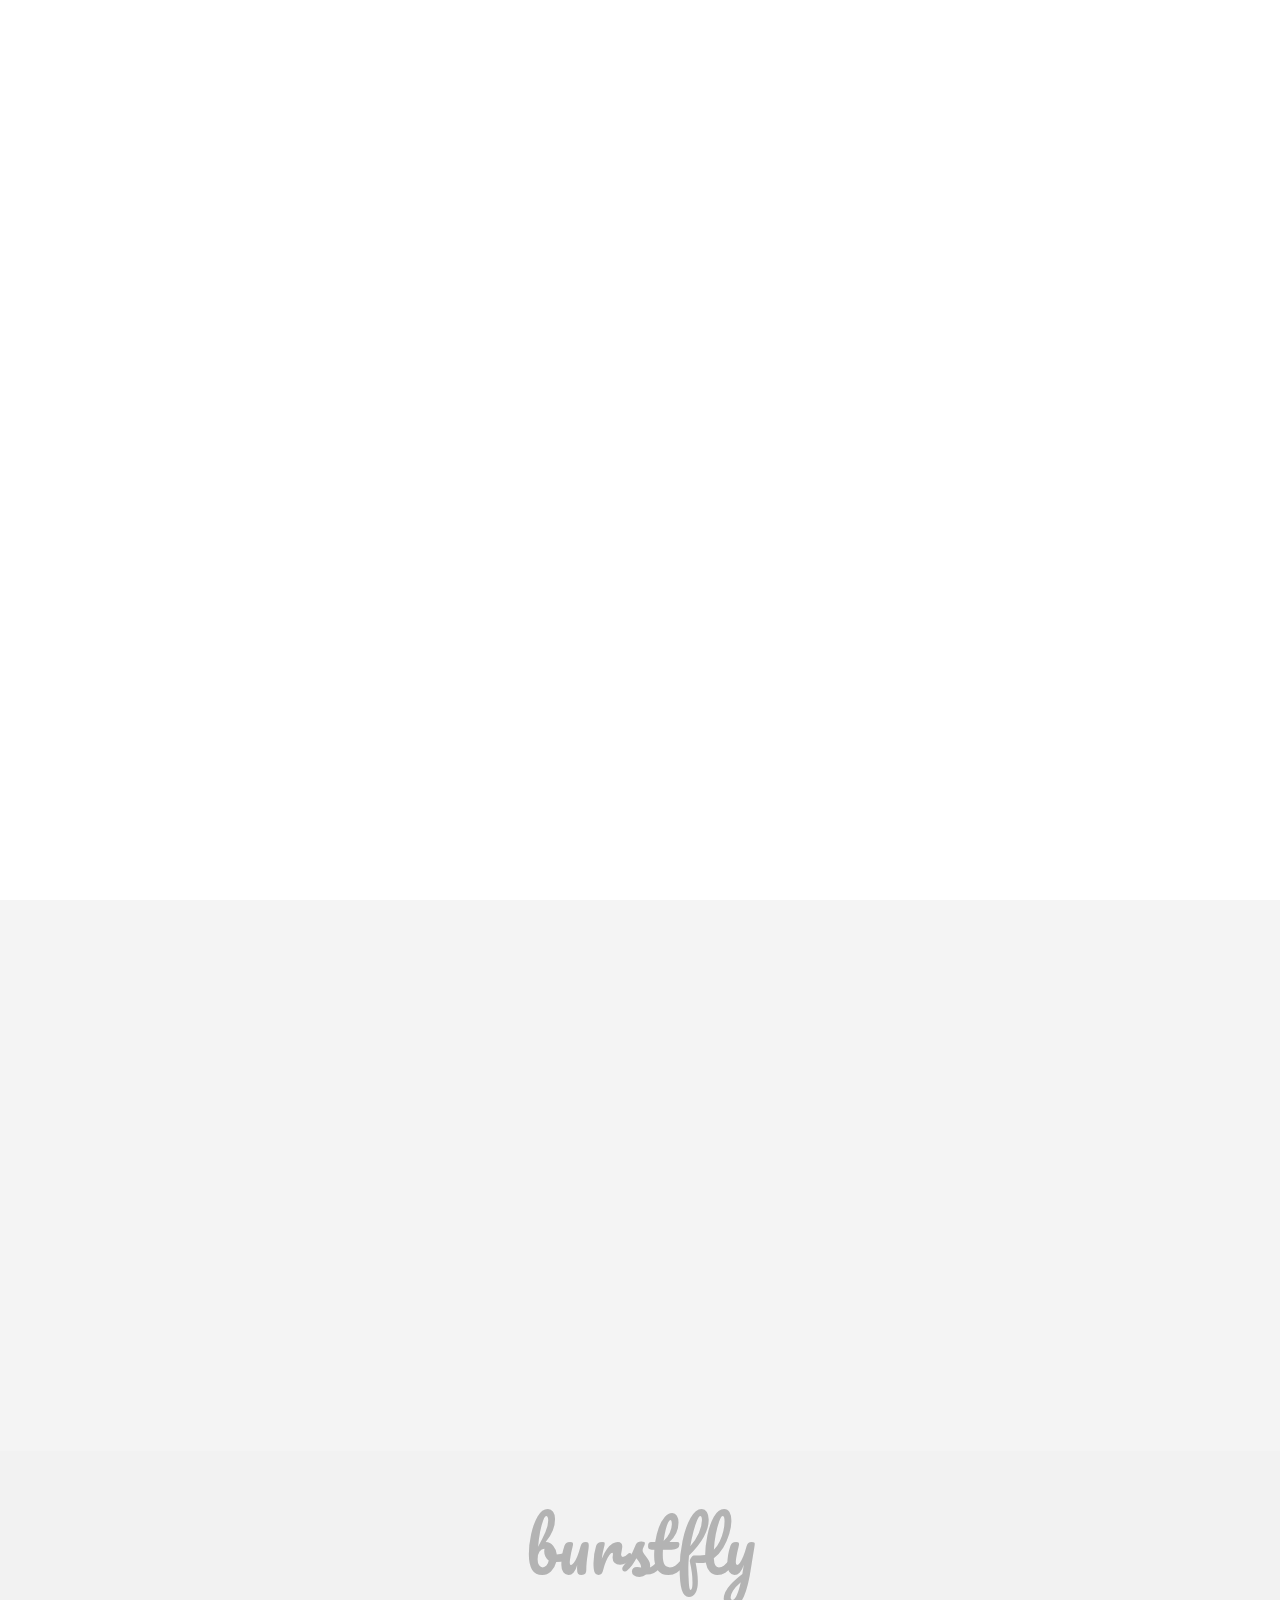
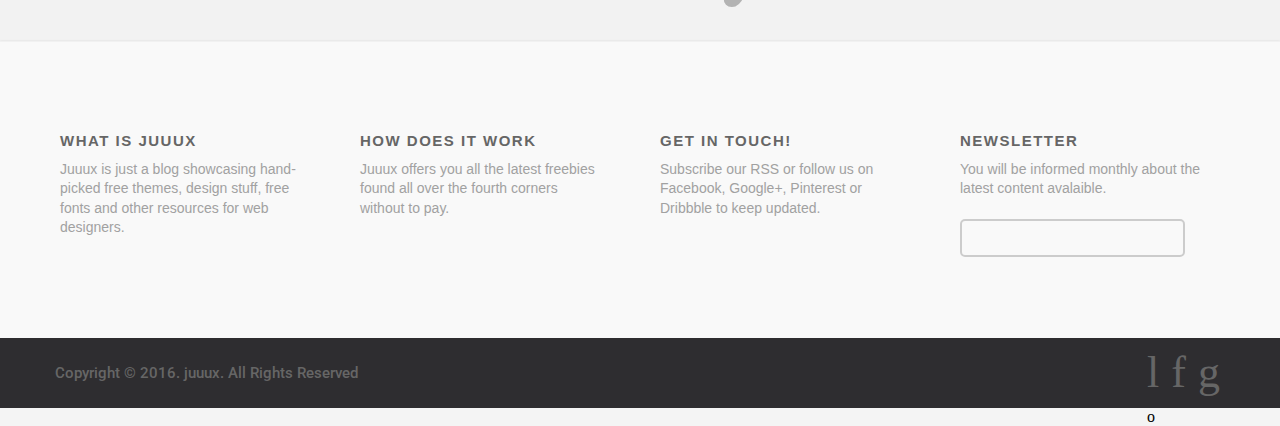
==== commit 46df3fd9: "exp01" ====
--- a/details.html
+++ b/details.html
@@ -36,7 +36,7 @@
 
 <div id="wrapper-header">
 	<div id="main-header" class="object">
-		<a href="index.html"><div id="logo"><img src="img/logo-juuux.svg" alt="logo juuux" height="19" width="45"></div></a>
+		<a href="index.html"><div id="logo"><img src="img/logo-juuux.svg" alt="logo juuux" height="38" width="90"></div></a>
         <div id="main_tip_search"> 
 			<form>
 				<input type="text" name="search" id="tip_search_input" list="search" autocomplete=off required>
@@ -222,11 +222,12 @@
 		<div class="container-footer">
         	
              <div id="row-1f">
-            	<div class="text-row-1f"><span style="font-weight:600;font-size:15px;color:#666;line-height:250%;text-transform:uppercase;letter-spacing:1.5px;">What is Burstfly</span><br>Burstfly is just a blog showcasing hand-picked free themes, design stuff, free fonts and other resources for web designers.</div>
+            	<div class="text-row-1f"><span style="font-weight:600;font-size:15px;color:#666;line-height:250%;text-transform:uppercase;letter-spacing:1.5px;">What is Juuux
+                </span><br>Juuux is just a blog showcasing hand-picked free themes, design stuff, free fonts and other resources for web designers.</div>
             </div>
             
             <div id="row-2f">
-            	<div class="text-row-2f"><span style="font-weight:600;font-size:15px;color:#666;line-height:250%;text-transform:uppercase;letter-spacing:1.5px;">How does it work</span><br>Burstfly offers you all the latest freebies found all over the fourth corners without to pay.</div>
+            	<div class="text-row-2f"><span style="font-weight:600;font-size:15px;color:#666;line-height:250%;text-transform:uppercase;letter-spacing:1.5px;">How does it work</span><br>Juuux offers you all the latest freebies found all over the fourth corners without to pay.</div>
             </div>
             
             <div id="row-3f">
--- a/css/index.css
+++ b/css/index.css
@@ -276,7 +276,7 @@
 	height:53px;
 	left:50%;
 	margin-left:-65.5px;
-	background: url(img/small-logo.svg) no-repeat;
+	background: url(img/logo-juuux.svg) no-repeat;
 }
 
 /*----------------------------*/
@@ -549,13 +549,6 @@
 /* NEWSLETTER BOX */
 /*----------------------------*/
 
-#main_tip_newsletter{
-	float:left;
-	width:100%;
-	height:auto;
-	margin-top:20px;
-}
-
 #tip_newsletter_input
 {
     font: 15px/1.6 Helvetica, sans-serif;
@@ -657,7 +650,21 @@
 	right:0;
 }
 
-.google,.facebook,.instagram,.linkin{
+footer ul.quicklinks {
+    margin-bottom: 0;
+    text-transform: uppercase;
+    text-transform: none;
+    font-family: Montserrat,"Helvetica Neue",Helvetica,Arial,sans-serif;
+    line-height: 40px;
+}
+
+.list-inline {
+  padding-left: 0;
+  margin-left: -5px;
+  list-style: none;
+}
+
+.google,.facebook,.twitter,.tumblr{
 	-webkit-font-smoothing: antialiased;
     -moz-osx-font-smoothing: grayscale;
 	text-align:right;
@@ -673,10 +680,10 @@
 	opacity:1;
 }
 
-.instagram,.facebook,.linkin,.google{padding-right:20px;}
-.instagram,.facebook,.linkin{padding-right:12px;}
-
-.linkin:hover,.google:hover,.facebook:hover,.instagram:hover{color:#CCC;transform: scale(1.2);}
+.twitter,.facebook,.tumblr,.google{padding-right:20px;}
+.twitter,.facebook,.tumblr{padding-right:12px;}
+
+.tumblr:hover,.google:hover,.facebook:hover,.twitter:hover{color:#CCC;transform: scale(1.2);}
 
 /*----------------------------*/
 /* RWD !important */
--- a/css/details.css
+++ b/css/details.css
@@ -277,7 +277,7 @@
 	height:53px;
 	left:50%;
 	margin-left:-65.5px;
-	background: url(img/small-logo.svg) no-repeat;
+	background: url(img/logo-juuux.svg) no-repeat;
 }
 
 /*----------------------------*/
